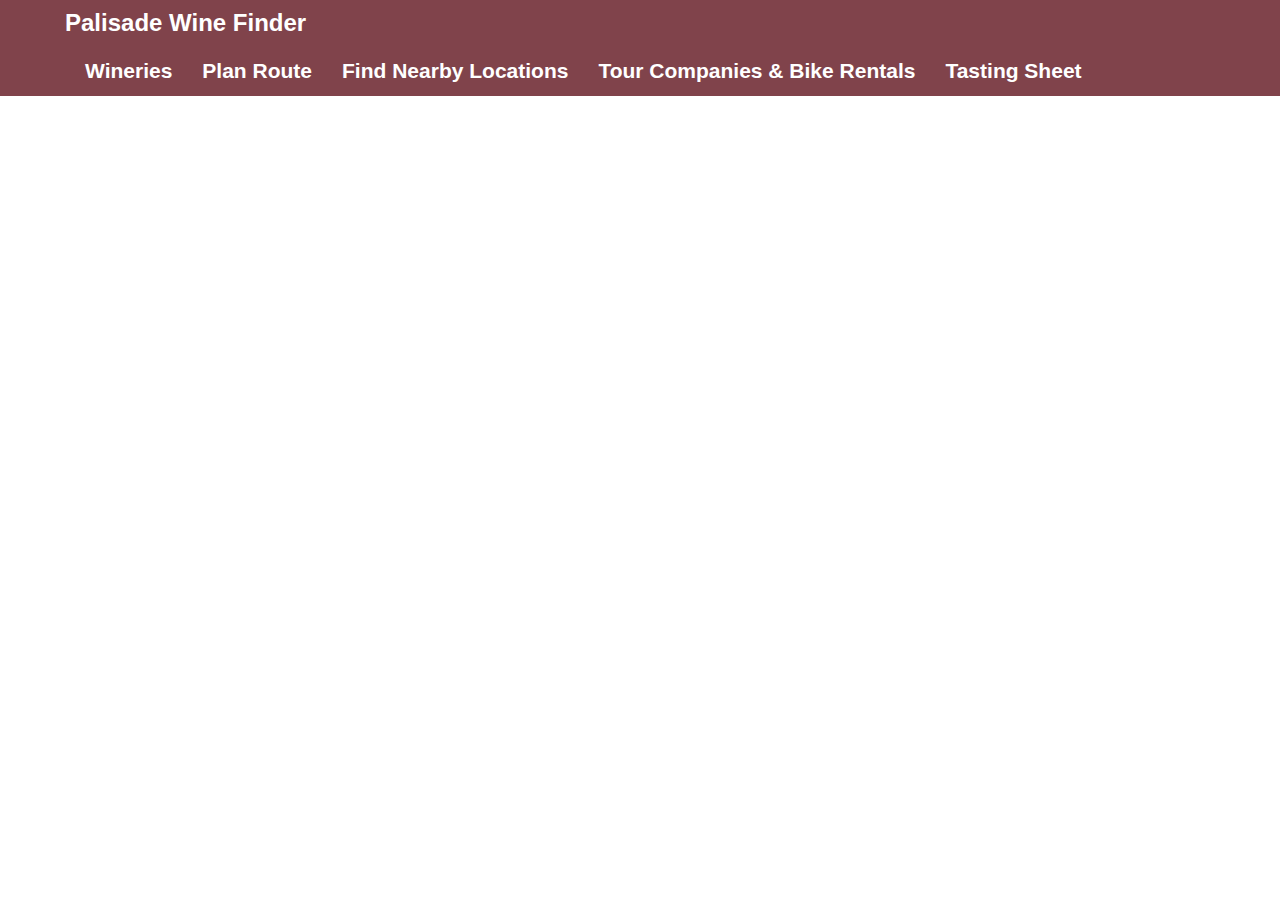
==== index.html @ 45df81e2 "Adding tracking to venus" ====
<!Doctype html>
<html>
<head>
  <title>Palisade Valley Wine</title>



  <script type="text/javascript">


(function(i,s,o,g,r,a,m){i['GoogleAnalyticsObject']=r;i[r]=i[r]||function(){
(i[r].q=i[r].q||[]).push(arguments)},i[r].l=1*new Date();a=s.createElement(o),
m=s.getElementsByTagName(o)[0];a.async=1;a.src=g;m.parentNode.insertBefore(a,m)
})(window,document,'script','js/analytics.js','ga_anl');

    // Setting unique ID for device
    var ID = window.localStorage.getItem('pal_ID');
    if (ID ==null) {
    window.localStorage.setItem('pal_ID', Math.floor(Math.random() * 0x7FFFFFFF) + "." + Math.floor(Date.now() / 1000));  
    var ID = window.localStorage.getItem('pal_ID');
    }
    
    console.log(ID)
    var ua = 'UA-40436303-5';
    ga_anl('create', ua, {'storage': 'none','clientId': ID});
    ga_anl('set','checkProtocolTask',null);
    ga_anl('set','checkStorageTask',null);
    ga_anl('send', 'pageview', {'page': 'index.html'});
    ga_anl('send', 'event', 'Web Application', 'Login', 'Logged in via public website');

      

</script>

<script type="text/javascript">
    function push(){ga_anl('send', 'event', 'Web Application5', 'Login', 'Logged in via public website');}
</script>

<!-- <script>
(function(i,s,o,g,r,a,m){i['GoogleAnalyticsObject']=r;i[r]=i[r]||function(){
(i[r].q=i[r].q||[]).push(arguments)},i[r].l=1*new Date();a=s.createElement(o),
m=s.getElementsByTagName(o)[0];a.async=1;a.src=g;m.parentNode.insertBefore(a,m)
})(window,document,'script','https://www.google-analytics.com/analytics.js','ga');

ga('create', 'UA-40436303-5', {'storage': 'none','clientId': '92bf24a5-20e5-4181-9778-2835f28c52d8'});
ga('set','checkProtocolTask',null);
 ga('set','checkStorageTask',null);
ga('send', 'pageview',{'page': '\index.html'});
ga('send', 'event', 'Web Application', 'Login', 'Logged in via public website');
</script>
 -->

  <meta name="viewport" content="width=device-width, user-scalable=no">

  <link rel="stylesheet" href="https://fonts.googleapis.com/icon?family=Material+Icons">
  <link rel="stylesheet" href="https://code.getmdl.io/1.3.0/material.teal-red.min.css" />
  <script defer src="https://code.getmdl.io/1.3.0/material.min.js"></script>

  <script src="js/main.js"></script>
  <script src="js/admob.js"></script>


  <script src="https://maps.googleapis.com/maps/api/js?v=3.exp&key=AIzaSyBikdMuIl6ZeY8jyWWZ3c31JZMynGUWSqQ">//AIzaSyBikdMuIl6ZeY8jyWWZ3c31JZMynGUWSqQ</script> 


<link rel="stylesheet" href="https://cdnjs.cloudflare.com/ajax/libs/twitter-bootstrap/3.0.3/css/bootstrap.min.css">
<script src="https://code.jquery.com/jquery-3.1.0.js"></script>
<script src="https://cdnjs.cloudflare.com/ajax/libs/twitter-bootstrap/3.0.3/js/bootstrap.min.js"></script>


<link rel="stylesheet" href="css/style.css" />
<!-- <link rel="stylesheet" href="css/main.css"> -->


<!-- Load locations -->
<script type="text/javascript">
setTimeout(function(){
 $("#venues").load( "https://raw.githack.com/christian-lorange/palisadewine/master/venues.html" );
 console.log('valdate')
  },200);
</script>
<!-- End of loading locations -->

<!-- Determine distance to wineries -->
<script type = "text/javascript" >
    function calcCrow(lat1, lon1, lat2, lon2) {
        var R = 3950; // miles
        var dLat = toRad(lat2 - lat1);
        var dLon = toRad(lon2 - lon1);
        var lat1 = toRad(lat1);
        var lat2 = toRad(lat2);

        var a = Math.sin(dLat / 2) * Math.sin(dLat / 2) +
            Math.sin(dLon / 2) * Math.sin(dLon / 2) * Math.cos(lat1) * Math.cos(lat2);
        var c = 2 * Math.atan2(Math.sqrt(a), Math.sqrt(1 - a));
        var d = R * c;
        return d;
    }

// Converts numeric degrees to radians
function toRad(Value) {
    return Value * Math.PI / 180;
}


function navfunction() {

	if (window.location.hash === "#routeload") {
		route();
        adcount();
        }

     if (window.location.hash === "#tourload") {
		tour();
        adcount();
        }

    var locs = [
        ["38.82634","-107.60381"],["39.07861","-108.41027"],["38.88589","-107.58253"],["39.07221","-108.40469"],["39.07505","-108.39373"],["39.115529","-108.325794"],["38.60797","-108.03621"],["39.105627","-108.355456"],["39.107404","-108.389369"],["39.117231","-108.362088"],["39.091901","-108.430842"],["39.09035","-108.3667"],["39.045728","-108.447431"],["39.104194","-108.389553"],["39.105832","-108.365821"],["39.046375","-108.436188"],["38.60738","-108.00163"],["39.106845","-108.365892"],["39.03675","-108.4749"],["39.10468","-108.38576"],["39.0846623","-108.3857671"],["39.06603","-108.56488"],["39.116621","-108.36067"],["38.899693","-107.577303"],["39.097046","-108.349879"],["39.116621","-108.36067"],["39.04591","-108.44237"],["39.090821","-108.662153"],["39.111978","-108.355815"],["39.03685","-108.45828"],["39.118056","-108.364689"]
    ]
    var hourstext = ['By Appointment','May-Sept<br>Fri: 12-5<br>Sat: 11-5<br>Sun: 12-4<br>Mon-Thur: By Appointment','Memorial Day - Halloween<br>10-6','10am-5:45pm','Winter: M-F 9 - 4<br>Sat 11 - 5<br>Summer: M-F 9 - 5<br>Sat/Sun 10 - 5','10am - 5pm','By Appointment','Late April-October<br>Sun - Thurs <br>11 - 6<br>Fri/Sat 11 -7<br>October to late April<br> Sun - Fri Noon- 5<br>Sat 11 -5']

    navigator.geolocation.getCurrentPosition(showPosition);

    function showPosition(position) {
        var lat2 = position.coords.latitude;
        var lon2 = position.coords.longitude;

        var i;
        for (i = 0; i < locs.length; i++) {
            // console.log(calcCrow(locs[i][0],locs[i][1],lat2,lon2).toFixed(1));

            var temp = calcCrow(locs[i][0], locs[i][1], lat2, lon2).toFixed(1)

            document.getElementsByClassName("distancetext")[i].innerHTML = temp + ' miles';

            // document.getElementsByClassName("hours")[i].innerHTML = hourstext[i];
        }
    }
}


</script>
<!-- End of winery distance calculations -->

<!-- Start of routing script -->
<script type = "text/javascript" >
var map;
var directionsDisplay;
var directionsService;
var polylinePath;

var nodes = [];
var prevNodes = [];
var markers = [];
var durations = [];

// Initialize google maps
function initializeMap() {
    var geocoder = new google.maps.Geocoder();

    document.getElementById('submit').addEventListener('click', function() {
        geocodeAddress(geocoder, map);
    });

    // Map options
    var opts = {
        center: new google.maps.LatLng(39.100077, -108.356109),
        zoom: 11,
        streetViewControl: false,
        mapTypeControl: false,
        styles: [{
                "featureType": "administrative",
                "elementType": "all",
                "stylers": [{
                        "hue": "#ffcc00"
                    },
                    {
                        "saturation": 5
                    },
                    {
                        "lightness": -57
                    },
                    {
                        "visibility": "off"
                    }
                ]
            },
            {
                "featureType": "administrative.province",
                "elementType": "all",
                "stylers": [{
                        "hue": "#ff0000"
                    },
                    {
                        "lightness": 100
                    },
                    {
                        "visibility": "off"
                    }
                ]
            },
            {
                "featureType": "administrative.locality",
                "elementType": "all",
                "stylers": [{
                    "visibility": "off"
                }]
            },
            {
                "featureType": "administrative.locality",
                "elementType": "labels",
                "stylers": [{
                        "hue": "#ffffff"
                    },
                    {
                        "lightness": 100
                    },
                    {
                        "visibility": "off"
                    }
                ]
            },
            {
                "featureType": "administrative.neighborhood",
                "elementType": "all",
                "stylers": [{
                        "hue": "#ff0000"
                    },
                    {
                        "lightness": 100
                    },
                    {
                        "visibility": "off"
                    }
                ]
            },
            {
                "featureType": "administrative.land_parcel",
                "elementType": "all",
                "stylers": [{
                        "hue": "#ff0000"
                    },
                    {
                        "lightness": 100
                    },
                    {
                        "visibility": "off"
                    }
                ]
            },
            {
                "featureType": "landscape",
                "elementType": "geometry",
                "stylers": [{
                        "hue": "#b7caaa"
                    },
                    {
                        "saturation": -14
                    },
                    {
                        "lightness": -18
                    },
                    {
                        "visibility": "on"
                    }
                ]
            },
            {
                "featureType": "landscape.man_made",
                "elementType": "all",
                "stylers": [{
                        "hue": "#66ff00"
                    },
                    {
                        "saturation": -6
                    },
                    {
                        "lightness": -9
                    },
                    {
                        "visibility": "off"
                    }
                ]
            },
            {
                "featureType": "poi",
                "elementType": "geometry",
                "stylers": [{
                        "hue": "#c17118"
                    },
                    {
                        "saturation": 61
                    },
                    {
                        "lightness": -45
                    },
                    {
                        "visibility": "on"
                    }
                ]
            },
            {
                "featureType": "poi.business",
                "elementType": "all",
                "stylers": [{
                    "visibility": "off"
                }]
            },
            {
                "featureType": "poi.government",
                "elementType": "all",
                "stylers": [{
                    "visibility": "off"
                }]
            },
            {
                "featureType": "poi.medical",
                "elementType": "all",
                "stylers": [{
                    "visibility": "off"
                }]
            },
            {
                "featureType": "poi.medical",
                "elementType": "geometry",
                "stylers": [{
                        "hue": "#cba923"
                    },
                    {
                        "saturation": 50
                    },
                    {
                        "lightness": -46
                    },
                    {
                        "visibility": "on"
                    }
                ]
            },
            {
                "featureType": "poi.park",
                "elementType": "all",
                "stylers": [{
                        "hue": "#6cff00"
                    },
                    {
                        "saturation": -46
                    },
                    {
                        "lightness": -28
                    },
                    {
                        "visibility": "on"
                    }
                ]
            },
            {
                "featureType": "poi.place_of_worship",
                "elementType": "all",
                "stylers": [{
                    "visibility": "off"
                }]
            },
            {
                "featureType": "poi.school",
                "elementType": "all",
                "stylers": [{
                    "visibility": "off"
                }]
            },
            {
                "featureType": "poi.sports_complex",
                "elementType": "all",
                "stylers": [{
                    "visibility": "off"
                }]
            },
            {
                "featureType": "road",
                "elementType": "geometry",
                "stylers": [{
                        "hue": "#8d9b83"
                    },
                    {
                        "saturation": -89
                    },
                    {
                        "lightness": -12
                    },
                    {
                        "visibility": "on"
                    }
                ]
            },
            {
                "featureType": "road.highway",
                "elementType": "geometry",
                "stylers": [{
                        "hue": "#d4dad0"
                    },
                    {
                        "saturation": -88
                    },
                    {
                        "lightness": 54
                    },
                    {
                        "visibility": "simplified"
                    }
                ]
            },
            {
                "featureType": "road.arterial",
                "elementType": "geometry",
                "stylers": [{
                        "hue": "#77ff00"
                    },
                    {
                        "saturation": -89
                    },
                    {
                        "lightness": -3
                    },
                    {
                        "visibility": "simplified"
                    }
                ]
            },
            {
                "featureType": "road.local",
                "elementType": "geometry",
                "stylers": [{
                        "hue": "#bdc5b6"
                    },
                    {
                        "saturation": -89
                    },
                    {
                        "lightness": -26
                    },
                    {
                        "visibility": "on"
                    }
                ]
            },
            {
                "featureType": "transit",
                "elementType": "geometry",
                "stylers": [{
                        "hue": "#ff2f00"
                    },
                    {
                        "saturation": 74
                    },
                    {
                        "lightness": -51
                    },
                    {
                        "visibility": "simplified"
                    }
                ]
            },
            {
                "featureType": "water",
                "elementType": "geometry",
                "stylers": [{
                        "hue": "#165c64"
                    },
                    {
                        "saturation": 34
                    },
                    {
                        "lightness": -69
                    },
                    {
                        "visibility": "on"
                    }
                ]
            }
        ]
    };
    map = new google.maps.Map(document.getElementById('map-canvas'), opts);

    // Create map click event
    //    google.maps.event.addListener(map, 'click', function(event) {
    //        // Add destination (max 9)
    //        if (nodes.length >= 9) {
    //            alert('Max destinations added');
    //            return;
}

// If there are directions being shown, clear them
//        clearDirections();

// Add a node to map
//        marker = new google.maps.Marker({position: event.latLng, map: map});
//        markers.push(marker);
// Store node's lat and lng
//        nodes.push(event.latLng);

// Update destination count
//        $('#destinations-count').html(nodes.length);
//    });




//}

// Get all durations depending on travel type
function getDurations(callback) {
    var service = new google.maps.DistanceMatrixService();
    service.getDistanceMatrix({
        origins: nodes,
        destinations: nodes,
        travelMode: google.maps.TravelMode[$('#travel-type').val()],
        avoidHighways: parseInt($('#avoid-highways').val()) > 0 ? true : false,
        avoidTolls: false,
    }, function(distanceData) {
        // Create duration data array
        var nodeDistanceData;
        for (originNodeIndex in distanceData.rows) {
            nodeDistanceData = distanceData.rows[originNodeIndex].elements;

            durations[originNodeIndex] = [];
            for (destinationNodeIndex in nodeDistanceData) {
                if (durations[originNodeIndex][destinationNodeIndex] = nodeDistanceData[destinationNodeIndex].duration == undefined) {


                    alert('Error: couldn\'t get a trip duration from API');
                    return;

                }
                durations[originNodeIndex][destinationNodeIndex] = nodeDistanceData[destinationNodeIndex].duration.value;

            }
        }

        if (callback != undefined) {
            callback();
        }
    });
}

// Removes markers and temporary paths
function clearMapMarkers() {
    for (index in markers) {
        markers[index].setMap(null);
    }

    prevNodes = nodes;
    nodes = [];

    if (polylinePath != undefined) {
        polylinePath.setMap(null);
    }

    markers = [];

    $('#ga-buttons').show();
}
// Removes map directions
function clearDirections() {
    // If there are directions being shown, clear them
    if (directionsDisplay != null) {
        directionsDisplay.setMap(null);
        directionsDisplay = null;
    }
}
// Completely clears map
function clearMap() {
    clearMapMarkers();
    clearDirections();
    removeElement();

    $('#destinations-count').html('0');
    location.reload();
}

// Initial Google Maps
google.maps.event.addDomListener(window, 'load', initializeMap);

// Create listeners
$(document).ready(function() {
    $('#clear-map').click(clearMap);

    // Start GA
    $('#find-route').click(function() {

        ad_show();

        if (nodes.length < 2) {
            if (prevNodes.length >= 2) {
                nodes = prevNodes;
            } else {
                alert('Click on the map to select destination points');
                return;
            }
        }

        if (directionsDisplay != null) {
            directionsDisplay.setMap(null);
            directionsDisplay = null;
        }

        $('#ga-buttons').hide();

        // Get route durations
        getDurations(function() {
            $('.ga-info').show();

            // Get config and create initial GA population
            ga.getConfig();
            var pop = new ga.population();
            pop.initialize(nodes.length);
            var route = pop.getFittest().chromosome;

            ga.evolvePopulation(pop, function(update) {
                $('#generations-passed').html(update.generation);
                $('#best-time').html((update.population.getFittest().getDistance() / 60).toFixed(2) + ' Mins');

                // Get route coordinates
                var route = update.population.getFittest().chromosome;
                var routeCoordinates = [];
                for (index in route) {
                    routeCoordinates[index] = nodes[route[index]];
                }
                routeCoordinates[route.length] = nodes[route[0]];

                // Display temp. route
                if (polylinePath != undefined) {
                    polylinePath.setMap(null);
                }
                polylinePath = new google.maps.Polyline({
                    path: routeCoordinates,
                    strokeColor: "#0066ff",
                    strokeOpacity: 0.75,
                    strokeWeight: 2,
                });
                polylinePath.setMap(map);
            }, function(result) {
                // Get route
                route = result.population.getFittest().chromosome;

                console.log(route)



                for (i = 0; i < 40; i++) { //rotate order until start/end is at the beginning

                    if (route[0] > 0) {
                        route.push(route.shift());

                    }
                    console.log(route)


                    if (route[0] === 0) {
                        break;
                    }

                }


                var names_new = [];

                for (i = 0; i < route.length; i++) {
                    names_new.push(names[route[i]]); //Set venue name list to match order of trip

                }




                // Add route to map
                directionsService = new google.maps.DirectionsService();
                directionsDisplay = new google.maps.DirectionsRenderer();
                directionsDisplay.setMap(map);
                directionsDisplay.setPanel(document.getElementById('directionspanel'));
                var waypts = [];
                for (var i = 1; i < route.length; i++) {
                    waypts.push({
                        location: nodes[route[i]],
                        stopover: true,

                    });
                }

                // Add final route to map
                var request = {
                    origin: nodes[route[0]],
                    destination: nodes[route[0]], //Could change this to end up in a different location
                    waypoints: waypts,
                    travelMode: google.maps.TravelMode[$('#travel-type').val()],
                    avoidHighways: parseInt($('#avoid-highways').val()) > 0 ? true : false,
                    avoidTolls: false
                };
                directionsService.route(request, function(response, status) {
                    if (status == google.maps.DirectionsStatus.OK) {
                        directionsDisplay.setDirections(response);
                        changetext(names_new);



                        // Adding custom pin
                        //marker = new google.maps.Marker({
                        //    map: map,
                        //    // draggable:true,
                        //    // animation: google.maps.Animation.DROP,
                        //    position: new google.maps.LatLng(40.584133, -105.077102),
                        //    icon: 'http://www.nextprocess.com/wp-content/uploads/2014/04/Google-Pin-Image.png' // null = default icon
                        //});




                    }
                    clearMapMarkers();
                    document.getElementById("venue_options").style.display = "none"; //remove venue list after running
                    document.getElementById("options_table").style.display = "none"; //remove table after running
                });
            });
        });
    });
});

// GA code
var ga = {
    // Default config
    "crossoverRate": 0.5,
    "mutationRate": 0.1,
    "populationSize": 50,
    "tournamentSize": 5,
    "elitism": true,
    "maxGenerations": 5,

    "tickerSpeed": 60,

    // Loads config from HTML inputs
    "getConfig": function() {
        ga.crossoverRate = parseFloat($('#crossover-rate').val());
        ga.mutationRate = parseFloat($('#mutation-rate').val());
        ga.populationSize = parseInt($('#population-size').val()) || 50;
        ga.elitism = parseInt($('#elitism').val()) || false;
        ga.maxGenerations = parseInt($('#maxGenerations').val()) || 5;
    },

    // Evolves given population
    "evolvePopulation": function(population, generationCallBack, completeCallBack) {
        // Start evolution
        var generation = 1;
        var evolveInterval = setInterval(function() {
            if (generationCallBack != undefined) {
                generationCallBack({
                    population: population,
                    generation: generation,
                });
            }

            // Evolve population
            population = population.crossover();
            population.mutate();
            generation++;

            // If max generations passed
            if (generation > ga.maxGenerations) {
                // Stop looping
                clearInterval(evolveInterval);

                if (completeCallBack != undefined) {
                    completeCallBack({
                        population: population,
                        generation: generation,
                    });
                }
            }
        }, ga.tickerSpeed);
    },

    // Population class
    "population": function() {
        // Holds individuals of population
        this.individuals = [];

        // Initial population of random individuals with given chromosome length
        this.initialize = function(chromosomeLength) {
            this.individuals = [];

            for (var i = 0; i < ga.populationSize; i++) {
                var newIndividual = new ga.individual(chromosomeLength);
                newIndividual.initialize();
                this.individuals.push(newIndividual);
            }
        };

        // Mutates current population
        this.mutate = function() {
            var fittestIndex = this.getFittestIndex();

            for (index in this.individuals) {
                // Don't mutate if this is the elite individual and elitism is enabled 
                if (ga.elitism != true || index != fittestIndex) {
                    this.individuals[index].mutate();
                }
            }
        };

        // Applies crossover to current population and returns population of offspring
        this.crossover = function() {
            // Create offspring population
            var newPopulation = new ga.population();

            // Find fittest individual
            var fittestIndex = this.getFittestIndex();

            for (index in this.individuals) {
                // Add unchanged into next generation if this is the elite individual and elitism is enabled
                if (ga.elitism == true && index == fittestIndex) {
                    // Replicate individual
                    var eliteIndividual = new ga.individual(this.individuals[index].chromosomeLength);
                    eliteIndividual.setChromosome(this.individuals[index].chromosome.slice());
                    newPopulation.addIndividual(eliteIndividual);
                } else {
                    // Select mate
                    var parent = this.tournamentSelection();
                    // Apply crossover
                    this.individuals[index].crossover(parent, newPopulation);
                }
            }

            return newPopulation;
        };

        // Adds an individual to current population
        this.addIndividual = function(individual) {
            this.individuals.push(individual);
        };

        // Selects an individual with tournament selection
        this.tournamentSelection = function() {
            // Randomly order population
            for (var i = 0; i < this.individuals.length; i++) {
                var randomIndex = Math.floor(Math.random() * this.individuals.length);
                var tempIndividual = this.individuals[randomIndex];
                this.individuals[randomIndex] = this.individuals[i];
                this.individuals[i] = tempIndividual;
            }

            // Create tournament population and add individuals
            var tournamentPopulation = new ga.population();
            for (var i = 0; i < ga.tournamentSize; i++) {
                tournamentPopulation.addIndividual(this.individuals[i]);
            }

            return tournamentPopulation.getFittest();
        };

        // Return the fittest individual's population index
        this.getFittestIndex = function() {
            var fittestIndex = 0;

            // Loop over population looking for fittest
            for (var i = 1; i < this.individuals.length; i++) {
                if (this.individuals[i].calcFitness() > this.individuals[fittestIndex].calcFitness()) {
                    fittestIndex = i;
                }
            }

            return fittestIndex;
        };

        // Return fittest individual
        this.getFittest = function() {
            return this.individuals[this.getFittestIndex()];
        };
    },

    // Individual class
    "individual": function(chromosomeLength) {
        this.chromosomeLength = chromosomeLength;
        this.fitness = null;
        this.chromosome = [];

        // Initialize random individual
        this.initialize = function() {
            this.chromosome = [];

            // Generate random chromosome
            for (var i = 0; i < this.chromosomeLength; i++) {
                this.chromosome.push(i);
            }
            for (var i = 0; i < this.chromosomeLength; i++) {
                var randomIndex = Math.floor(Math.random() * this.chromosomeLength);
                var tempNode = this.chromosome[randomIndex];
                this.chromosome[randomIndex] = this.chromosome[i];
                this.chromosome[i] = tempNode;
            }
        };

        // Set individual's chromosome
        this.setChromosome = function(chromosome) {
            this.chromosome = chromosome;
        };

        // Mutate individual
        this.mutate = function() {
            this.fitness = null;

            // Loop over chromosome making random changes
            for (index in this.chromosome) {
                if (ga.mutationRate > Math.random()) {
                    var randomIndex = Math.floor(Math.random() * this.chromosomeLength);
                    var tempNode = this.chromosome[randomIndex];
                    this.chromosome[randomIndex] = this.chromosome[index];
                    this.chromosome[index] = tempNode;
                }
            }
        };

        // Returns individuals route distance
        this.getDistance = function() {
            var totalDistance = 0;

            for (index in this.chromosome) {
                var startNode = this.chromosome[index];
                var endNode = this.chromosome[0];
                if ((parseInt(index) + 1) < this.chromosome.length) {
                    endNode = this.chromosome[(parseInt(index) + 1)];
                }

                totalDistance += durations[startNode][endNode];
            }

            totalDistance += durations[startNode][endNode];

            return totalDistance;
        };

        // Calculates individuals fitness value
        this.calcFitness = function() {
            if (this.fitness != null) {
                return this.fitness;
            }

            var totalDistance = this.getDistance();

            this.fitness = 1 / totalDistance;
            return this.fitness;
        };

        // Applies crossover to current individual and mate, then adds it's offspring to given population
        this.crossover = function(individual, offspringPopulation) {
            var offspringChromosome = [];

            // Add a random amount of this individual's genetic information to offspring
            var startPos = Math.floor(this.chromosome.length * Math.random());
            var endPos = Math.floor(this.chromosome.length * Math.random());

            var i = startPos;
            while (i != endPos) {
                offspringChromosome[i] = individual.chromosome[i];
                i++

                if (i >= this.chromosome.length) {
                    i = 0;
                }
            }

            // Add any remaining genetic information from individual's mate
            for (parentIndex in individual.chromosome) {
                var node = individual.chromosome[parentIndex];

                var nodeFound = false;
                for (offspringIndex in offspringChromosome) {
                    if (offspringChromosome[offspringIndex] == node) {
                        nodeFound = true;
                        break;
                    }
                }

                if (nodeFound == false) {
                    for (var offspringIndex = 0; offspringIndex < individual.chromosome.length; offspringIndex++) {
                        if (offspringChromosome[offspringIndex] == undefined) {
                            offspringChromosome[offspringIndex] = node;
                            break;
                        }
                    }
                }
            }

            // Add chromosome to offspring and add offspring to population
            var offspring = new ga.individual(this.chromosomeLength);
            offspring.setChromosome(offspringChromosome);
            offspringPopulation.addIndividual(offspring);
        };
    },
};


//Creating start and stop location. After created you can choose venues
function geocodeAddress(geocoder, resultsMap) {
    var address = document.getElementById('address').value;
    geocoder.geocode({
        'address': address
    }, function(results, status) {
        if (status === 'OK') {
            resultsMap.setCenter(results[0].geometry.location);
            var marker = new google.maps.Marker({
                map: resultsMap,
                position: results[0].geometry.location
            });

            markers.push(marker);


            // Store node's lat and lng
            nodes.push(marker.position);

            document.getElementById("venue_options").style.display = "block";
            document.getElementById("button_grp").style.display = "block";

            document.getElementById("add_address").style.display = "none";

            var x_destinations = nodes.length.toString()

            document.getElementById("destinations-count").innerHTML = x_destinations;
            nameslist("Start/End")


        } else {
            alert('Geocode was not successful for the following reason: ' + status);
        }
    });
}



// Remove venue after being selected. Preventing same selector being chosen twice
function removeselecter() {
    var x = document.getElementById("venue_options");
    x.remove(x.selectedIndex);
}


// Accordion
var acc = document.getElementsByClassName("accordion");
var i;

for (i = 0; i < acc.length; i++) {
    acc[i].addEventListener("click", function() {
        /* Toggle between adding and removing the "active" class,
        to highlight the button that controls the panel */
        this.classList.toggle("active");

        /* Toggle between hiding and showing the active panel */
        var panel = this.nextElementSibling;
        if (panel.style.display === "block") {
            panel.style.display = "none";
        } else {
            panel.style.display = "block";
        }
    });
}

</script>
<!-- End of routing script -->



<!--Trigger interstitial add after 30 seconds -->
<script type="text/javascript">
// setTimeout("CallButton()",30000)
function CallButton()
{
     admob.interstitial.show()    
}
</script>

<script type="text/javascript">
function adcount() {
   if (localStorage.getItem("tracking") === null) {
    localStorage.setItem("tracking", "1");
   }

  
  var tracking_current = localStorage.getItem("tracking");
  var tracking_current = tracking_current+parseInt("1");

  localStorage.setItem("tracking", tracking_current);

  if(tracking_current.length>=4){
    CallButton()
    localStorage.setItem("tracking", "1");
  }
  
}
</script>
</head>
<body onload="navfunction()">

<nav class="navbar navbar-default navbar-fixed-top">
      <div class="container">
        <div class="navbar-header">
          <button type="button" class="navbar-toggle collapsed" data-toggle="collapse" data-target="#navbar" aria-expanded="false" aria-controls="navbar">
            <span class="sr-only">Toggle navigation</span>
            <span class="icon-bar"></span>
            <span class="icon-bar"></span>
            <span class="icon-bar"></span>
          </button>
          <a class="navbar-brand" href="#">
             <!-- <img src="logo.PNG" alt="Palisade Valley Wine Finder"> -->
             <h3 style="margin-top: 10px; font-weight: bolder; color: white; padding-left: 10px">Palisade Wine Finder</h3>
          </a>
        </div>
        <div id="navbar" class="collapse navbar-collapse">
          <ul class="nav navbar-nav" data-toggle="collapse" data-target="#navbar" aria-expanded="false" aria-controls="navbar">
            <li><a href="#" onclick="showwineeries();adcount()" data-target=".navbar-collapse">Wineries</a></li>
            <li><a href="#" onclick="route();adcount();ga('send', 'event', 'Web Application2', 'Additional', 'Logged in via public website')  " data-target=".navbar-collapse">Plan Route</a></li>
            <!-- <li><a href="map.html"  data-target=".navbar-collapse">Map View</a></li> -->
            <li><a href="iso.html"  data-target=".navbar-collapse">Find Nearby Locations</a></li>
            <li><a href="#" onclick="tour();adcount()" data-target=".navbar-collapse">Tour Companies & Bike Rentals</a></li>
            <li><a href="tasting.html" data-target=".navbar-collapse">Tasting Sheet</a></li>
          </ul>
        </div><!--/.nav-collapse -->
      </div>
    </nav>

<div class="main">


<!-- Start of winery list -->
<section class="major_section" id="winelist" style="display: block">

<input placeholder="Search by Name or City" id="box" type="text" />

<div id="venues"></div>


</section>
<!-- End of winery list -->

<!-- Start of map section -->
<section class="major_section" id="route" style="display: none">
    <div class="panel-group" id="raccordion" role="tablist" aria-multiselectable="true">
    <div class="panel panel-default">
        <div class="panel-heading" role="tab" id="rheading1">
            <h4 class="panel-title">
                <a class="collapsed" data-toggle="collapse" data-parent="#raccordion" href="#rcollapse1" aria-expanded="false" aria-controls="rcollapse1" style="color:white">
                    &#x25BC; Instructions &#x25BC;
                </a>
            </h4>
        </div>
        <div id="rcollapse1" class="panel-collapse collapse" role="tabpanel" aria-labelledby="rheading1">
            <div class="panel-body">
                    <p>You can use the map below to help plan the most efficient way to travel between locations in the Palisade/Grand Junction area. You will start by specifying where you want to start your trip from. This will also be your ending location. Once you select a starting and ending location you can choose up to eight additional stops to make using the drop down menu. You can also choose if you are planning on traveling by car or bicycle and if you'd like to try and avoid highways. Once you've chosen all your locations you can click START and we run an optimzation tool to try and find you the most efficient order to travel between locations.</p>
            </div>
        </div>
    </div>
</div>

    <div id="map-canvas" style="width:100vw; height:50vh;"></div>

<br>

<div id="add_address">
    <input id="address" type="textbox" value="Palisade, CO" class="form-control">
    <input id="submit" type="button" value="Add Starting/Ending Address" class="form-control">
</div>
<div id="button_grp" style="display: none;">
    <button id="find-route" class="form-control">Start</button>
    <br>
    <button id="clear-map" class="form-control">Clear</button>
    <br>
</div>
<span>Permutations Tried: </span><span id="generations-passed"></span>
<div id="directionspanel"></div>

<!--Search panel for venues -->
<select name="report_type" id="venue_options" onchange="addmarker(this.value);nameslist(this[selectedIndex].id);removeselecter()" style="display: none;" class="form-control">
    <option value="38.82634,-107.60381" id="Alfred Eames Cellars">Alfred Eames Cellars</option>
    <option value="39.07861,-108.41027" id="Avant Vineyards">Avant Vineyards</option>
    <option value="38.88589,-107.58253" id="Black Bridge Winery">Black Bridge Winery</option>
    <option value="39.07221,-108.40469" id="Carlson Vineyards">Carlson Vineyards</option>
    <option value="39.07505,-108.39373" id="Colorado Cellars Winery">Colorado Cellars Winery</option>
    <option value="39.108054,-108.355876" id="Colterris Winery">Colterris Winery</option>
    <option value="38.60797,-108.03621" id="Cottonwood Cellars">Cottonwood Cellars</option>
    <option value="39.105627,-108.355456" id="DeBeque Canyon Winery">DeBeque Canyon Winery</option>
    <option value="39.107404,-108.389369" id="Garfield Estates Vineyard and Winery">Garfield Estates Vineyard and Winery</option>
    <option value="39.117231,-108.362088" id="Grande River Vineyards">Grande River Vineyards</option>
    <option value="39.091901,-108.430842" id="Graystone Winery">Graystone Winery</option>
    <option value="39.09035,-108.3667" id="Gubbini Winery">Gubbini Winery</option>
    <option value="39.045728,-108.447431" id="Hermosa Vineyards">Hermosa Vineyards</option>
    <option value="39.104194,-108.389553" id="Maison La Belle Vie Winery">Maison La Belle Vie Winery</option>
    <option value="39.105832,-108.365821" id="Meadery of the Rockies">Meadery of the Rockies</option>
    <option value="39.046375,-108.436188" id="Mesa Park Vineyards">Mesa Park Vineyards</option>
    <option value="38.60738,-108.00163" id="Mountain View Winery">Mountain View Winery</option>
    <option value="39.106845,-108.365892" id="Plum Creek Winery">Plum Creek Winery</option>
    <option value="39.03675,-108.4749" id="Ptarmigan Vineyards">Ptarmigan Vineyards</option>
    <option value="39.10468,-108.38576" id="Red Fox Cellars">Red Fox Cellars</option>
    <option value="39.0846623,-108.3857671" id="Restoration Vineyards">Restoration Vineyards</option>
    <option value="39.06603,-108.56488" id="Shiras Winery">Shiras Winery</option>
    <option value="39.116621,-108.36067" id="St Kathryn Cellars">St Kathryn Cellars</option>
    <option value="38.899693,-107.577303" id="Stone Cottage Cellars">Stone Cottage Cellars</option>
    <option value="39.097046,-108.349879" id="Talbott's Mountain Gold LLLP">Talbott's Mountain Gold LLLP</option>
    <option value="39.116621,-108.36067" id="Talon Wines">Talon Wines</option>
    <option value="39.04591,-108.44237" id="The Peachfork">The Peachfork</option>
    <option value="39.090821,-108.662153" id="Two Rivers Winery">Two Rivers Winery</option>
    <option value="39.111978,-108.355815" id="Varaison Vineyards and Winery, LLC">Varaison Vineyards and Winery, LLC</option>
    <option value="39.03685,-108.45828" id="Whitewater Hill Vineyards">Whitewater Hill Vineyards</option>
    <option value="39.118056,-108.364689" id="Wine Country Inn">Wine Country Inn</option>

</select>

<script type="text/javascript">
    var names = [];

    function nameslist(current_name) {
        names.push(current_name);
        console.log(names);
    }

    function addmarker(latlng) {

        var array = latlng.split(",");
        console.log(array)

        var marker = new google.maps.Marker({
            // The below line is equivalent to writing:
            // position: new google.maps.LatLng(-34.397, 150.644)
            position: {
                lat: parseFloat(array[0]),
                lng: parseFloat(array[1])
            },

            map: map,
            title: "Drag me!",

        });

        markers.push(marker);

        // Store node's lat and lng
        nodes.push(marker.position);

        // Update Node Count
        var x_destinations = nodes.length.toString()
        document.getElementById("destinations-count").innerHTML = x_destinations;

        // Hide venues if 9 nodes have already been selected.
        if (nodes.length >= 9) {
            document.getElementById("venue_options").style.display = "none";
            document.getElementById("venue_options_max").style.display = "block";
        }

        // Fit to screen to all markers
        var bounds = new google.maps.LatLngBounds();

        // Create an array of all markers
        for (var i = 0; i < markers.length; i++) {
            bounds.extend(markers[i].getPosition());
        }

        // Do actual fitting
        map.fitBounds(bounds);

        // set a minimum zoom 
        // if you got only 1 marker or all markers are on the same address map will be zoomed too much.
        if (map.getZoom() > 15) {
            map.setZoom(15);
        }

    }
</script>

<div class="hr vpad"></div>
<div>
    <table id="options_table">
        <tr>
            <td>Destinations Count: (maximum of nine)</td>
            <td id="destinations-count">0</td>
        </tr>
        <tr>
            <td colspan="2"><b>Route Options</b></td>
        </tr>
        <tr>
            <td>Travel Mode: </td>
            <td>
                <select id="travel-type">
                    <option value="DRIVING" class="form-control">Car</option>
                    <option value="BICYCLING" class="form-control">Bicycle</option>
                    <!-- <option value="WALKING">Walking</option> -->
                </select>
            </td>
        </tr>
        <tr>
            <td>Avoid Highways: </td>
            <td>
                <select id="avoid-highways">
                    <option value="1">Yes</option>
                    <option value="0" selected="selected">Not Necessary</option>
                </select>
            </td>
        </tr>
        <tr style="display: none">
            <td>Population Size: </td>
            <td>
                <select id="population-size">
                    <option value="5">5</option>
                    <option value="10">10</option>
                    <option value="20">20</option>
                    <option value="50" selected="selected">50</option>
                    <option value="100">100</option>
                    <option value="200">200</option>
                </select>
            </td>
        </tr>
        <tr style="display: none">
            <td>Mutation Rate: </td>
            <td>
                <select id="mutation-rate">
                    <option value="0.00">0.00</option>
                    <option value="0.05">0.01</option>
                    <option value="0.05">0.05</option>
                    <option value="0.1" selected="selected">0.1</option>
                    <option value="0.2">0.2</option>
                    <option value="0.4">0.4</option>
                    <option value="0.7">0.7</option>
                    <option value="1">1.0</option>
                </select>
            </td>
        </tr>
        <tr style="display: none">
            <td>Crossover Rate: </td>
            <td>
                <select id="crossover-rate">
                    <option value="0.0">0.0</option>
                    <option value="0.1">0.1</option>
                    <option value="0.2">0.2</option>
                    <option value="0.3">0.3</option>
                    <option value="0.4">0.4</option>
                    <option value="0.5" selected="selected">0.5</option>
                    <option value="0.6">0.6</option>
                    <option value="0.7">0.7</option>
                    <option value="0.8">0.8</option>
                    <option value="0.9">0.9</option>
                    <option value="1">1.0</option>
                </select>
            </td>
        </tr>
        <tr style="display: none">
            <td>Elitism: </td>
            <td>
                <select id="elitism">
                    <option value="1" selected="selected">Enabled</option>
                    <option value="0">Disabled</option>
                </select>
            </td>
        </tr>
        <tr style="display: none">
            <td>Max Generations: </td>
            <td>
                <select id="generations">
                    <option value="3">3</option>
                    <option value="50" selected="selected">5</option>
                    <option value="10">10</option>
                </select>
            </td>
        </tr>
        <tr style="display: none">
            <td colspan="2"><b>Debug Info</b></td>
        </tr>

        <tr class="ga-info" style="display:none;">
            <td style="display:none;">Generations: </td>
            <td style="display:none;" id="generations-passed">0</td>
        </tr>
        <tr class="ga-info" style="display:none;">
            <td style="display:none;">Best Time: </td>
            <td id="best-time" style="display:none;">?</td>
        </tr>
        <tr id="ga-buttons" style="display: none">
            <td colspan="2"></td>
        </tr>
    </table>
    <p id="venue_options_max" style="display: none;">You have added the maximum number of locations possible</p>
</div>
</div>

<!-- Change Text in Directions -->
<script>
    function changetext(names_incoming) {
        setTimeout(function() {
            //do what you need here

            var y = names_incoming;

            x = document.getElementsByClassName("adp-text"); // Find the elements
            for (var i = 0; i < x.length; i++) {

                x[i].innerText = y[i]; // Change the content

                if (y[i] == undefined) {
                    x[i].innerText = y[0];

                }

            }
        }, 500);
    }
</script>

<!-- Clear Directions -->
<script type="text/javascript">
    function removeElement() {
        // Removes an element from the document
        document.getElementById('directionspanel').innerHTML = "";
    }
</script>
</section>
<!-- End of map section -->

<!-- Start of tour company section -->
<section class="major_section" id="tour" style="display: none">
  <h2>Local Tour Companies</h2>
  <h4>Wine tasting is all about having fun but it is never alright to have too much fun and get behind the wheel. There are several different tour company options in the Palisade/Grand Junction area if you want to skip being responsible for a car.</h4>
  <h5>Quick note - we are in no way associated or affiliated with these groups. We just want to make sure everyone gets home safe at the end of the day.</h5>
  <div>
    <a href="https://aplimo.com/services/wine-tours/">
    <img src="https://aplimo.com/wp-content/uploads/2019/02/ap-logo-main.png" alt="Absolute Prestige Limo & Ranch" width="100vw"><h4>Absolute Prestige Limo & Ranch</h4></a><br>

    <a href="https://www.pali-tours.com/">
    <img src="https://static.wixstatic.com/media/b84eae_d8d722cde43948159ac9da900a081b21~mv2_d_4147_3779_s_4_2.png/v1/fill/w_294,h_268,al_c,q_85,usm_0.66_1.00_0.01/PALI-TOURS%20LOGO%20sun%20grass%20and%20garfield%20W.webp" alt="Pali Tours" width="100vw"><h4>Pali Tours</h4></a><br>

    <a href="https://palisadepedicab.com/">
    <img src="img/IMG_1131.jpg" alt="Palisade Pedicab" width="100vw"><h4>Palisade Pedicab</h4></a><br>

        <a href="http://grandjunction-tours.com//">
    <img src="http://grandjunction-tours.com/wp-content/uploads/2015/11/gjtoursnew_color.png" alt="Grand Junction Tours" width="100vw"><h4>Grand Junction Tours</h4></a><br>

  <h2>How About Renting a Bike Instead?</h2>
  <h5>Have no interest in being on a shuttle bus? How about renting a bike and getting your heart pumping as you go from spot to spot?</h5>


        <a href="https://rapidcreekcycles.com/">
    <img src="https://fh-sites.imgix.net/sites/2278/2019/02/08191229/logo-300x62.png?auto=compress%2Cformat&h=120&fit=max" alt="Rapid Creek Cycles" width="100vw"><h4>Rapid Creek Cycles</h4></a><br>

        <a href="https://browncycles.com/bc/rental-bikes/">
    <img src="img/BANNER-copy.jpg" alt="Brown Cycles" width="100vw"><h4>Brown Cycles</h4></a><br>
  </div>
</section>
<!-- End of tour company section -->





</div>



<script>

  document.getElementById("box").oninput=function(){
  var matcher = new RegExp(document.getElementById("box").value, "gi");
  for (var i=0;i<document.getElementsByClassName("connect-cat").length;i++) {
    if (matcher.test(document.getElementsByClassName("winery_title")[i].innerHTML)||matcher.test(document.getElementsByClassName("city")[i].innerHTML)) {
      document.getElementsByClassName("connect-cat")[i].style.display="inline-block";
    } else {
      document.getElementsByClassName("connect-cat")[i].style.display="none";
    }
      
  }
}
  
</script>



  <script src="js/mapresources.js"></script>

  <script src="https://code.jquery.com/jquery-3.1.0.js"></script>
  <script src="js/index.js"></script>

  <script type="text/javascript" src="cordova.js"></script>
  <script src="js/admob.js"></script>
  <script type="text/javascript" src="phonegap.js"></script>

  </body>
</html>
---- css/style.css ----
* {
  box-sizing: border-box;
  font-family: 'Roboto', sans-serif;
  outline: none;
}

.page-title-span {
  margin-left: 10px;
}

.button-right-icon {
  margin-left: 10px;
}


/*Navigation*/
body {
  padding-top: 70px;
  background-color: #FFFFFF;
  text-align: center;
}
.navbar-default {
  background-color: #80434B ;
  border: 0px;
  color: white !important;
}
.navbar-default .navbar-nav>li>a {
    color: #FFF;
    font-weight: bolder; 
    font-size: 1.5em;
}
.navbar-default .navbar-nav>li>a:hover {
    color: #000;
    background-color: #0392CC;
}
.navbar-brand {
    height: auto;
    margin: 0;
    padding: 0;

}
.navbar-brand>img {
  padding-top: 0;
  width: 90px;
  margin-right: 5px;
}

.navbar-default .navbar-toggle {
    border-color: white;
}

.navbar-default .navbar-toggle .icon-bar {
  background-color: white !important;
}


.venue_image {
  width:92vw;
  height: auto;
}

.panel-default>.panel-heading {
  background-color: #80434B !important;
}

.winery_title {
  color: white;
  font-weight: bolder;
  text-align: left;
  display: inline-block;
  width: 65%;

}

.city {
  color: white;
  float: right;
  display: inline-block;
  margin-top: 8px;
  width: 35%
}

.distancetext {
  color: white;
  width: 35%;
  display:inline-block;

}

.hours {
  color: white;
  float: left;
  width: 65%;
  text-align: left;

}


/*Isochone section*/
#theMap {
        width:100%;
        height:600px;
      }
      form .alert {
        display:none;
        margin:0;
      }
/*End of isochone section*/


.panel-body {
  text-align: left;
}

#box {
  width:100vw; 
  font-weight: bolder;
  margin-bottom: 10px;
}


#mapid {
    width: 100vw;
    height: 80vh;
}


table#options_table {
  text-align: center;
  margin: auto; 
}
---- css/main.css ----
@import url(font-awesome.min.css);
@import url("https://fonts.googleapis.com/css?family=Source+Sans+Pro:300,600,700,300i,600i,700i|Raleway:600,800");

/*
	Paradigm Shift by HTML5 UP
	html5up.net | @ajlkn
	Free for personal and commercial use under the CCA 3.0 license (html5up.net/license)
*/

html, body, div, span, applet, object,
iframe, h1, h2, h3, h4, h5, h6, p, blockquote,
pre, a, abbr, acronym, address, big, cite,
code, del, dfn, em, img, ins, kbd, q, s, samp,
small, strike, strong, sub, sup, tt, var, b,
u, i, center, dl, dt, dd, ol, ul, li, fieldset,
form, label, legend, table, caption, tbody,
tfoot, thead, tr, th, td, article, aside,
canvas, details, embed, figure, figcaption,
footer, header, hgroup, menu, nav, output, ruby,
section, summary, time, mark, audio, video {
	margin: 0;
	padding: 0;
	border: 0;
	font-size: 100%;
	font: inherit;
	vertical-align: baseline;}

article, aside, details, figcaption, figure,
footer, header, hgroup, menu, nav, section {
	display: block;}

body {
	line-height: 1;
	text-align: center;
}

ol, ul {
	list-style: none;
}

blockquote, q {
	quotes: none;
}

	blockquote:before, blockquote:after, q:before, q:after {
		content: '';
		content: none;
	}

table {
	border-collapse: collapse;
	border-spacing: 0;
}

body {
	-webkit-text-size-adjust: none;
}

mark {
	background-color: transparent;
	color: inherit;
}

input::-moz-focus-inner {
	border: 0;
	padding: 0;
}

input, select, textarea {
	-moz-appearance: none;
	-webkit-appearance: none;
	-ms-appearance: none;
	appearance: none;
	font-size: 1.6em;
}

/* Basic */

	@-ms-viewport {
		width: device-width;
	}

	body {
		-ms-overflow-style: scrollbar;
	}

	@media screen and (max-width: 480px) {

		html, body {
			min-width: 320px;
		}

	}

	html {
		box-sizing: border-box;
	}

	*, *:before, *:after {
		box-sizing: inherit;
	}

	html {
		overflow-x: hidden;
	}

	body {
		background: #ffffff;
		overflow-x: hidden;
	}

		body.is-preload *, body.is-preload *:before, body.is-preload *:after {
			-moz-animation: none !important;
			-webkit-animation: none !important;
			-ms-animation: none !important;
			animation: none !important;
			-moz-transition: none !important;
			-webkit-transition: none !important;
			-ms-transition: none !important;
			transition: none !important;
		}

/* Typography */

	html {
		font-size: 18pt;
	}

		@media screen and (max-width: 1920px) {

			html {
				font-size: 13pt;
			}

		}

		@media screen and (max-width: 1152px) {

			html {
				font-size: 14pt;
			}

		}

		@media screen and (max-width: 736px) {

			html {
				font-size: 12pt;
			}

		}

		@media screen and (max-width: 480px) {

			html {
				font-size: 11pt;
			}

		}

	body {
		background-color: #ffffff;
		color: #000000;
	}

	body, input, select, textarea {
		color: #000000;
		font-family: "Source Sans Pro", Helvetica, sans-serif;
		font-size: 1rem;
		font-weight: 300;
		letter-spacing: 0.0375em;
		line-height: 2;
	}

	a {
		-moz-transition: border-bottom-color 0.25s ease-in-out;
		-webkit-transition: border-bottom-color 0.25s ease-in-out;
		-ms-transition: border-bottom-color 0.25s ease-in-out;
		transition: border-bottom-color 0.25s ease-in-out;
		text-decoration: none;
		color: #000000;
		border-bottom: dotted 1px;
	}

		a:hover {
			text-decoration: none;
			border-bottom-color: transparent;
		}

	strong, b {
		font-weight: 600;
		color: #000000;
	}

	em, i {
		font-style: italic;
	}

	p {
		margin: 0 0 2rem 0;
		font-size: 1.5em;
	}

	h1, h2, h3, h4, h5, h6 {
		color: #000000;
		font-family: "Raleway", Helvetica, sans-serif;
		font-weight: 600;
		letter-spacing: 0.175em;
		line-height: 1.75;
		margin: 0 0 1.5rem 0;
		text-transform: uppercase;
	}

		h1 a, h2 a, h3 a, h4 a, h5 a, h6 a {
			color: inherit;
			text-decoration: none;
		}

	h1 {
		font-family: "Source Sans Pro", Helvetica, sans-serif;
		font-size: 5rem;
		font-weight: 700;
		letter-spacing: -0.05em;
		line-height: 1.1;
		margin: 0 0 1.5rem 0;
		text-transform: none;
	}

	h2 {
		font-size: 2.25rem;
		font-weight: 800;
		margin: 0 0 2rem 0;
	}

	h3 {
		font-size: 0.875rem;
	}

	h4 {
		font-size: 0.875rem;
	}

	h5 {
		font-size: 0.75rem;
	}

	h6 {
		font-size: 0.625rem;
	}

	@media screen and (max-width: 736px) {

		h1 {
			font-size: 4.5rem;
			line-height: 1.1;
		}

		h2 {
			font-size: 1.25rem;
			line-height: 1.7;
		}

		h3 {
			font-size: 0.9rem;
		}

		h4 {
			font-size: 0.75rem;
		}

		h5 {
			font-size: 0.675rem;
		}

	}

	@media screen and (max-width: 360px) {

		h1 {
			font-size: 3.75rem;
		}

		h2 {
			font-size: 1.125rem;
		}

		h3 {
			font-size: 0.8rem;
		}

		h4 {
			font-size: 0.675rem;
		}

		h5 {
			font-size: 0.675rem;
		}

	}

	sub {
		font-size: 0.8rem;
		position: relative;
		top: 0.5rem;
	}

	sup {
		font-size: 0.8rem;
		position: relative;
		top: -0.5rem;
	}

	blockquote {
		border-left: solid 0.5rem rgba(144, 144, 144, 0.25);
		font-style: italic;
		margin: 0 0 2rem 0;
		padding: 1rem 0 1rem 2rem;
	}

	code {
		background: rgba(144, 144, 144, 0.1);
		border-radius: 0.325rem;
		font-family: "Courier New", monospace;
		font-size: 0.9rem;
		margin: 0 0.25rem;
		padding: 0.25rem 0.65rem;
	}

	pre {
		-webkit-overflow-scrolling: touch;
		font-family: "Courier New", monospace;
		font-size: 0.9rem;
		margin: 0 0 2rem 0;
		width: 100%;
	}

		pre code {
			display: block;
			line-height: 1.75;
			padding: 1rem 1.5rem;
			overflow-x: auto;
		}

	hr {
		border: 0;
		border-bottom: solid 2px rgba(144, 144, 144, 0.25);
		margin: 3rem 0;
	}

		hr.major {
			margin: 5rem 0;
		}

		@media screen and (max-width: 736px) {

			hr.major {
				margin: 3rem 0;
			}

		}

/* Row */

	.row {
		display: flex;
		flex-wrap: wrap;
		box-sizing: border-box;
		align-items: stretch;
	}

		.row > * {
			box-sizing: border-box;
		}

		.row.gtr-uniform > * > :last-child {
			margin-bottom: 0;
		}

		.row.aln-left {
			justify-content: flex-start;
		}

		.row.aln-center {
			justify-content: center;
		}

		.row.aln-right {
			justify-content: flex-end;
		}

		.row.aln-top {
			align-items: flex-start;
		}

		.row.aln-middle {
			align-items: center;
		}

		.row.aln-bottom {
			align-items: flex-end;
		}

		.row > .imp {
			order: -1;
		}

		.row > .col-1 {
			width: 8.3333333333%;
		}

		.row > .off-1 {
			margin-left: 8.3333333333%;
		}

		.row > .col-2 {
			width: 16.6666666667%;
		}

		.row > .off-2 {
			margin-left: 16.6666666667%;
		}

		.row > .col-3 {
			width: 25%;
		}

		.row > .off-3 {
			margin-left: 25%;
		}

		.row > .col-4 {
			width: 33.3333333333%;
		}

		.row > .off-4 {
			margin-left: 33.3333333333%;
		}

		.row > .col-5 {
			width: 41.6666666667%;
		}

		.row > .off-5 {
			margin-left: 41.6666666667%;
		}

		.row > .col-6 {
			width: 50%;
		}

		.row > .off-6 {
			margin-left: 50%;
		}

		.row > .col-7 {
			width: 58.3333333333%;
		}

		.row > .off-7 {
			margin-left: 58.3333333333%;
		}

		.row > .col-8 {
			width: 66.6666666667%;
		}

		.row > .off-8 {
			margin-left: 66.6666666667%;
		}

		.row > .col-9 {
			width: 75%;
		}

		.row > .off-9 {
			margin-left: 75%;
		}

		.row > .col-10 {
			width: 83.3333333333%;
		}

		.row > .off-10 {
			margin-left: 83.3333333333%;
		}

		.row > .col-11 {
			width: 91.6666666667%;
		}

		.row > .off-11 {
			margin-left: 91.6666666667%;
		}

		.row > .col-12 {
			width: 100%;
		}

		.row > .off-12 {
			margin-left: 100%;
		}

		.row.gtr-0 {
			margin-top: 0;
			margin-left: 0rem;
		}

			.row.gtr-0 > * {
				padding: 0 0 0 0rem;
			}

			.row.gtr-0.gtr-uniform {
				margin-top: 0rem;
			}

				.row.gtr-0.gtr-uniform > * {
					padding-top: 0rem;
				}

		.row.gtr-25 {
			margin-top: 0;
			margin-left: -0.5rem;
		}

			.row.gtr-25 > * {
				padding: 0 0 0 0.5rem;
			}

			.row.gtr-25.gtr-uniform {
				margin-top: -0.5rem;
			}

				.row.gtr-25.gtr-uniform > * {
					padding-top: 0.5rem;
				}

		.row.gtr-50 {
			margin-top: 0;
			margin-left: -1rem;
		}

			.row.gtr-50 > * {
				padding: 0 0 0 1rem;
			}

			.row.gtr-50.gtr-uniform {
				margin-top: -1rem;
			}

				.row.gtr-50.gtr-uniform > * {
					padding-top: 1rem;
				}

		.row {
			margin-top: 0;
			margin-left: -2rem;
		}

			.row > * {
				padding: 0 0 0 2rem;
			}

			.row.gtr-uniform {
				margin-top: -2rem;
			}

				.row.gtr-uniform > * {
					padding-top: 2rem;
				}

		.row.gtr-150 {
			margin-top: 0;
			margin-left: -3rem;
		}

			.row.gtr-150 > * {
				padding: 0 0 0 3rem;
			}

			.row.gtr-150.gtr-uniform {
				margin-top: -3rem;
			}

				.row.gtr-150.gtr-uniform > * {
					padding-top: 3rem;
				}

		.row.gtr-200 {
			margin-top: 0;
			margin-left: -4rem;
		}

			.row.gtr-200 > * {
				padding: 0 0 0 4rem;
			}

			.row.gtr-200.gtr-uniform {
				margin-top: -4rem;
			}

				.row.gtr-200.gtr-uniform > * {
					padding-top: 4rem;
				}

		@media screen and (max-width: 1920px) {

			.row {
				display: flex;
				flex-wrap: wrap;
				box-sizing: border-box;
				align-items: stretch;
			}

				.row > * {
					box-sizing: border-box;
				}

				.row.gtr-uniform > * > :last-child {
					margin-bottom: 0;
				}

				.row.aln-left {
					justify-content: flex-start;
				}

				.row.aln-center {
					justify-content: center;
				}

				.row.aln-right {
					justify-content: flex-end;
				}

				.row.aln-top {
					align-items: flex-start;
				}

				.row.aln-middle {
					align-items: center;
				}

				.row.aln-bottom {
					align-items: flex-end;
				}

				.row > .imp-xlarge {
					order: -1;
				}

				.row > .col-1-xlarge {
					width: 8.3333333333%;
				}

				.row > .off-1-xlarge {
					margin-left: 8.3333333333%;
				}

				.row > .col-2-xlarge {
					width: 16.6666666667%;
				}

				.row > .off-2-xlarge {
					margin-left: 16.6666666667%;
				}

				.row > .col-3-xlarge {
					width: 25%;
				}

				.row > .off-3-xlarge {
					margin-left: 25%;
				}

				.row > .col-4-xlarge {
					width: 33.3333333333%;
				}

				.row > .off-4-xlarge {
					margin-left: 33.3333333333%;
				}

				.row > .col-5-xlarge {
					width: 41.6666666667%;
				}

				.row > .off-5-xlarge {
					margin-left: 41.6666666667%;
				}

				.row > .col-6-xlarge {
					width: 50%;
				}

				.row > .off-6-xlarge {
					margin-left: 50%;
				}

				.row > .col-7-xlarge {
					width: 58.3333333333%;
				}

				.row > .off-7-xlarge {
					margin-left: 58.3333333333%;
				}

				.row > .col-8-xlarge {
					width: 66.6666666667%;
				}

				.row > .off-8-xlarge {
					margin-left: 66.6666666667%;
				}

				.row > .col-9-xlarge {
					width: 75%;
				}

				.row > .off-9-xlarge {
					margin-left: 75%;
				}

				.row > .col-10-xlarge {
					width: 83.3333333333%;
				}

				.row > .off-10-xlarge {
					margin-left: 83.3333333333%;
				}

				.row > .col-11-xlarge {
					width: 91.6666666667%;
				}

				.row > .off-11-xlarge {
					margin-left: 91.6666666667%;
				}

				.row > .col-12-xlarge {
					width: 100%;
				}

				.row > .off-12-xlarge {
					margin-left: 100%;
				}

				.row.gtr-0 {
					margin-top: 0;
					margin-left: 0rem;
				}

					.row.gtr-0 > * {
						padding: 0 0 0 0rem;
					}

					.row.gtr-0.gtr-uniform {
						margin-top: 0rem;
					}

						.row.gtr-0.gtr-uniform > * {
							padding-top: 0rem;
						}

				.row.gtr-25 {
					margin-top: 0;
					margin-left: -0.5rem;
				}

					.row.gtr-25 > * {
						padding: 0 0 0 0.5rem;
					}

					.row.gtr-25.gtr-uniform {
						margin-top: -0.5rem;
					}

						.row.gtr-25.gtr-uniform > * {
							padding-top: 0.5rem;
						}

				.row.gtr-50 {
					margin-top: 0;
					margin-left: -1rem;
				}

					.row.gtr-50 > * {
						padding: 0 0 0 1rem;
					}

					.row.gtr-50.gtr-uniform {
						margin-top: -1rem;
					}

						.row.gtr-50.gtr-uniform > * {
							padding-top: 1rem;
						}

				.row {
					margin-top: 0;
					margin-left: -2rem;
				}

					.row > * {
						padding: 0 0 0 2rem;
					}

					.row.gtr-uniform {
						margin-top: -2rem;
					}

						.row.gtr-uniform > * {
							padding-top: 2rem;
						}

				.row.gtr-150 {
					margin-top: 0;
					margin-left: -3rem;
				}

					.row.gtr-150 > * {
						padding: 0 0 0 3rem;
					}

					.row.gtr-150.gtr-uniform {
						margin-top: -3rem;
					}

						.row.gtr-150.gtr-uniform > * {
							padding-top: 3rem;
						}

				.row.gtr-200 {
					margin-top: 0;
					margin-left: -4rem;
				}

					.row.gtr-200 > * {
						padding: 0 0 0 4rem;
					}

					.row.gtr-200.gtr-uniform {
						margin-top: -4rem;
					}

						.row.gtr-200.gtr-uniform > * {
							padding-top: 4rem;
						}

		}

		@media screen and (max-width: 1280px) {

			.row {
				display: flex;
				flex-wrap: wrap;
				box-sizing: border-box;
				align-items: stretch;
			}

				.row > * {
					box-sizing: border-box;
				}

				.row.gtr-uniform > * > :last-child {
					margin-bottom: 0;
				}

				.row.aln-left {
					justify-content: flex-start;
				}

				.row.aln-center {
					justify-content: center;
				}

				.row.aln-right {
					justify-content: flex-end;
				}

				.row.aln-top {
					align-items: flex-start;
				}

				.row.aln-middle {
					align-items: center;
				}

				.row.aln-bottom {
					align-items: flex-end;
				}

				.row > .imp-large {
					order: -1;
				}

				.row > .col-1-large {
					width: 8.3333333333%;
				}

				.row > .off-1-large {
					margin-left: 8.3333333333%;
				}

				.row > .col-2-large {
					width: 16.6666666667%;
				}

				.row > .off-2-large {
					margin-left: 16.6666666667%;
				}

				.row > .col-3-large {
					width: 25%;
				}

				.row > .off-3-large {
					margin-left: 25%;
				}

				.row > .col-4-large {
					width: 33.3333333333%;
				}

				.row > .off-4-large {
					margin-left: 33.3333333333%;
				}

				.row > .col-5-large {
					width: 41.6666666667%;
				}

				.row > .off-5-large {
					margin-left: 41.6666666667%;
				}

				.row > .col-6-large {
					width: 50%;
				}

				.row > .off-6-large {
					margin-left: 50%;
				}

				.row > .col-7-large {
					width: 58.3333333333%;
				}

				.row > .off-7-large {
					margin-left: 58.3333333333%;
				}

				.row > .col-8-large {
					width: 66.6666666667%;
				}

				.row > .off-8-large {
					margin-left: 66.6666666667%;
				}

				.row > .col-9-large {
					width: 75%;
				}

				.row > .off-9-large {
					margin-left: 75%;
				}

				.row > .col-10-large {
					width: 83.3333333333%;
				}

				.row > .off-10-large {
					margin-left: 83.3333333333%;
				}

				.row > .col-11-large {
					width: 91.6666666667%;
				}

				.row > .off-11-large {
					margin-left: 91.6666666667%;
				}

				.row > .col-12-large {
					width: 100%;
				}

				.row > .off-12-large {
					margin-left: 100%;
				}

				.row.gtr-0 {
					margin-top: 0;
					margin-left: 0rem;
				}

					.row.gtr-0 > * {
						padding: 0 0 0 0rem;
					}

					.row.gtr-0.gtr-uniform {
						margin-top: 0rem;
					}

						.row.gtr-0.gtr-uniform > * {
							padding-top: 0rem;
						}

				.row.gtr-25 {
					margin-top: 0;
					margin-left: -0.375rem;
				}

					.row.gtr-25 > * {
						padding: 0 0 0 0.375rem;
					}

					.row.gtr-25.gtr-uniform {
						margin-top: -0.375rem;
					}

						.row.gtr-25.gtr-uniform > * {
							padding-top: 0.375rem;
						}

				.row.gtr-50 {
					margin-top: 0;
					margin-left: -0.75rem;
				}

					.row.gtr-50 > * {
						padding: 0 0 0 0.75rem;
					}

					.row.gtr-50.gtr-uniform {
						margin-top: -0.75rem;
					}

						.row.gtr-50.gtr-uniform > * {
							padding-top: 0.75rem;
						}

				.row {
					margin-top: 0;
					margin-left: -1.5rem;
				}

					.row > * {
						padding: 0 0 0 1.5rem;
					}

					.row.gtr-uniform {
						margin-top: -1.5rem;
					}

						.row.gtr-uniform > * {
							padding-top: 1.5rem;
						}

				.row.gtr-150 {
					margin-top: 0;
					margin-left: -2.25rem;
				}

					.row.gtr-150 > * {
						padding: 0 0 0 2.25rem;
					}

					.row.gtr-150.gtr-uniform {
						margin-top: -2.25rem;
					}

						.row.gtr-150.gtr-uniform > * {
							padding-top: 2.25rem;
						}

				.row.gtr-200 {
					margin-top: 0;
					margin-left: -3rem;
				}

					.row.gtr-200 > * {
						padding: 0 0 0 3rem;
					}

					.row.gtr-200.gtr-uniform {
						margin-top: -3rem;
					}

						.row.gtr-200.gtr-uniform > * {
							padding-top: 3rem;
						}

		}

		@media screen and (max-width: 1152px) {

			.row {
				display: flex;
				flex-wrap: wrap;
				box-sizing: border-box;
				align-items: stretch;
			}

				.row > * {
					box-sizing: border-box;
				}

				.row.gtr-uniform > * > :last-child {
					margin-bottom: 0;
				}

				.row.aln-left {
					justify-content: flex-start;
				}

				.row.aln-center {
					justify-content: center;
				}

				.row.aln-right {
					justify-content: flex-end;
				}

				.row.aln-top {
					align-items: flex-start;
				}

				.row.aln-middle {
					align-items: center;
				}

				.row.aln-bottom {
					align-items: flex-end;
				}

				.row > .imp-medium {
					order: -1;
				}

				.row > .col-1-medium {
					width: 8.3333333333%;
				}

				.row > .off-1-medium {
					margin-left: 8.3333333333%;
				}

				.row > .col-2-medium {
					width: 16.6666666667%;
				}

				.row > .off-2-medium {
					margin-left: 16.6666666667%;
				}

				.row > .col-3-medium {
					width: 25%;
				}

				.row > .off-3-medium {
					margin-left: 25%;
				}

				.row > .col-4-medium {
					width: 33.3333333333%;
				}

				.row > .off-4-medium {
					margin-left: 33.3333333333%;
				}

				.row > .col-5-medium {
					width: 41.6666666667%;
				}

				.row > .off-5-medium {
					margin-left: 41.6666666667%;
				}

				.row > .col-6-medium {
					width: 50%;
				}

				.row > .off-6-medium {
					margin-left: 50%;
				}

				.row > .col-7-medium {
					width: 58.3333333333%;
				}

				.row > .off-7-medium {
					margin-left: 58.3333333333%;
				}

				.row > .col-8-medium {
					width: 66.6666666667%;
				}

				.row > .off-8-medium {
					margin-left: 66.6666666667%;
				}

				.row > .col-9-medium {
					width: 75%;
				}

				.row > .off-9-medium {
					margin-left: 75%;
				}

				.row > .col-10-medium {
					width: 83.3333333333%;
				}

				.row > .off-10-medium {
					margin-left: 83.3333333333%;
				}

				.row > .col-11-medium {
					width: 91.6666666667%;
				}

				.row > .off-11-medium {
					margin-left: 91.6666666667%;
				}

				.row > .col-12-medium {
					width: 100%;
				}

				.row > .off-12-medium {
					margin-left: 100%;
				}

				.row.gtr-0 {
					margin-top: 0;
					margin-left: 0rem;
				}

					.row.gtr-0 > * {
						padding: 0 0 0 0rem;
					}

					.row.gtr-0.gtr-uniform {
						margin-top: 0rem;
					}

						.row.gtr-0.gtr-uniform > * {
							padding-top: 0rem;
						}

				.row.gtr-25 {
					margin-top: 0;
					margin-left: -0.375rem;
				}

					.row.gtr-25 > * {
						padding: 0 0 0 0.375rem;
					}

					.row.gtr-25.gtr-uniform {
						margin-top: -0.375rem;
					}

						.row.gtr-25.gtr-uniform > * {
							padding-top: 0.375rem;
						}

				.row.gtr-50 {
					margin-top: 0;
					margin-left: -0.75rem;
				}

					.row.gtr-50 > * {
						padding: 0 0 0 0.75rem;
					}

					.row.gtr-50.gtr-uniform {
						margin-top: -0.75rem;
					}

						.row.gtr-50.gtr-uniform > * {
							padding-top: 0.75rem;
						}

				.row {
					margin-top: 0;
					margin-left: -1.5rem;
				}

					.row > * {
						padding: 0 0 0 1.5rem;
					}

					.row.gtr-uniform {
						margin-top: -1.5rem;
					}

						.row.gtr-uniform > * {
							padding-top: 1.5rem;
						}

				.row.gtr-150 {
					margin-top: 0;
					margin-left: -2.25rem;
				}

					.row.gtr-150 > * {
						padding: 0 0 0 2.25rem;
					}

					.row.gtr-150.gtr-uniform {
						margin-top: -2.25rem;
					}

						.row.gtr-150.gtr-uniform > * {
							padding-top: 2.25rem;
						}

				.row.gtr-200 {
					margin-top: 0;
					margin-left: -3rem;
				}

					.row.gtr-200 > * {
						padding: 0 0 0 3rem;
					}

					.row.gtr-200.gtr-uniform {
						margin-top: -3rem;
					}

						.row.gtr-200.gtr-uniform > * {
							padding-top: 3rem;
						}

		}

		@media screen and (max-width: 736px) {

			.row {
				display: flex;
				flex-wrap: wrap;
				box-sizing: border-box;
				align-items: stretch;
			}

				.row > * {
					box-sizing: border-box;
				}

				.row.gtr-uniform > * > :last-child {
					margin-bottom: 0;
				}

				.row.aln-left {
					justify-content: flex-start;
				}

				.row.aln-center {
					justify-content: center;
				}

				.row.aln-right {
					justify-content: flex-end;
				}

				.row.aln-top {
					align-items: flex-start;
				}

				.row.aln-middle {
					align-items: center;
				}

				.row.aln-bottom {
					align-items: flex-end;
				}

				.row > .imp-small {
					order: -1;
				}

				.row > .col-1-small {
					width: 8.3333333333%;
				}

				.row > .off-1-small {
					margin-left: 8.3333333333%;
				}

				.row > .col-2-small {
					width: 16.6666666667%;
				}

				.row > .off-2-small {
					margin-left: 16.6666666667%;
				}

				.row > .col-3-small {
					width: 25%;
				}

				.row > .off-3-small {
					margin-left: 25%;
				}

				.row > .col-4-small {
					width: 33.3333333333%;
				}

				.row > .off-4-small {
					margin-left: 33.3333333333%;
				}

				.row > .col-5-small {
					width: 41.6666666667%;
				}

				.row > .off-5-small {
					margin-left: 41.6666666667%;
				}

				.row > .col-6-small {
					width: 50%;
				}

				.row > .off-6-small {
					margin-left: 50%;
				}

				.row > .col-7-small {
					width: 58.3333333333%;
				}

				.row > .off-7-small {
					margin-left: 58.3333333333%;
				}

				.row > .col-8-small {
					width: 66.6666666667%;
				}

				.row > .off-8-small {
					margin-left: 66.6666666667%;
				}

				.row > .col-9-small {
					width: 75%;
				}

				.row > .off-9-small {
					margin-left: 75%;
				}

				.row > .col-10-small {
					width: 83.3333333333%;
				}

				.row > .off-10-small {
					margin-left: 83.3333333333%;
				}

				.row > .col-11-small {
					width: 91.6666666667%;
				}

				.row > .off-11-small {
					margin-left: 91.6666666667%;
				}

				.row > .col-12-small {
					width: 100%;
				}

				.row > .off-12-small {
					margin-left: 100%;
				}

				.row.gtr-0 {
					margin-top: 0;
					margin-left: 0rem;
				}

					.row.gtr-0 > * {
						padding: 0 0 0 0rem;
					}

					.row.gtr-0.gtr-uniform {
						margin-top: 0rem;
					}

						.row.gtr-0.gtr-uniform > * {
							padding-top: 0rem;
						}

				.row.gtr-25 {
					margin-top: 0;
					margin-left: -0.3125rem;
				}

					.row.gtr-25 > * {
						padding: 0 0 0 0.3125rem;
					}

					.row.gtr-25.gtr-uniform {
						margin-top: -0.3125rem;
					}

						.row.gtr-25.gtr-uniform > * {
							padding-top: 0.3125rem;
						}

				.row.gtr-50 {
					margin-top: 0;
					margin-left: -0.625rem;
				}

					.row.gtr-50 > * {
						padding: 0 0 0 0.625rem;
					}

					.row.gtr-50.gtr-uniform {
						margin-top: -0.625rem;
					}

						.row.gtr-50.gtr-uniform > * {
							padding-top: 0.625rem;
						}

				.row {
					margin-top: 0;
					margin-left: -1.25rem;
				}

					.row > * {
						padding: 0 0 0 1.25rem;
					}

					.row.gtr-uniform {
						margin-top: -1.25rem;
					}

						.row.gtr-uniform > * {
							padding-top: 1.25rem;
						}

				.row.gtr-150 {
					margin-top: 0;
					margin-left: -1.875rem;
				}

					.row.gtr-150 > * {
						padding: 0 0 0 1.875rem;
					}

					.row.gtr-150.gtr-uniform {
						margin-top: -1.875rem;
					}

						.row.gtr-150.gtr-uniform > * {
							padding-top: 1.875rem;
						}

				.row.gtr-200 {
					margin-top: 0;
					margin-left: -2.5rem;
				}

					.row.gtr-200 > * {
						padding: 0 0 0 2.5rem;
					}

					.row.gtr-200.gtr-uniform {
						margin-top: -2.5rem;
					}

						.row.gtr-200.gtr-uniform > * {
							padding-top: 2.5rem;
						}

		}

		@media screen and (max-width: 480px) {

			.row {
				display: flex;
				flex-wrap: wrap;
				box-sizing: border-box;
				align-items: stretch;
			}

				.row > * {
					box-sizing: border-box;
				}

				.row.gtr-uniform > * > :last-child {
					margin-bottom: 0;
				}

				.row.aln-left {
					justify-content: flex-start;
				}

				.row.aln-center {
					justify-content: center;
				}

				.row.aln-right {
					justify-content: flex-end;
				}

				.row.aln-top {
					align-items: flex-start;
				}

				.row.aln-middle {
					align-items: center;
				}

				.row.aln-bottom {
					align-items: flex-end;
				}

				.row > .imp-xsmall {
					order: -1;
				}

				.row > .col-1-xsmall {
					width: 8.3333333333%;
				}

				.row > .off-1-xsmall {
					margin-left: 8.3333333333%;
				}

				.row > .col-2-xsmall {
					width: 16.6666666667%;
				}

				.row > .off-2-xsmall {
					margin-left: 16.6666666667%;
				}

				.row > .col-3-xsmall {
					width: 25%;
				}

				.row > .off-3-xsmall {
					margin-left: 25%;
				}

				.row > .col-4-xsmall {
					width: 33.3333333333%;
				}

				.row > .off-4-xsmall {
					margin-left: 33.3333333333%;
				}

				.row > .col-5-xsmall {
					width: 41.6666666667%;
				}

				.row > .off-5-xsmall {
					margin-left: 41.6666666667%;
				}

				.row > .col-6-xsmall {
					width: 50%;
				}

				.row > .off-6-xsmall {
					margin-left: 50%;
				}

				.row > .col-7-xsmall {
					width: 58.3333333333%;
				}

				.row > .off-7-xsmall {
					margin-left: 58.3333333333%;
				}

				.row > .col-8-xsmall {
					width: 66.6666666667%;
				}

				.row > .off-8-xsmall {
					margin-left: 66.6666666667%;
				}

				.row > .col-9-xsmall {
					width: 75%;
				}

				.row > .off-9-xsmall {
					margin-left: 75%;
				}

				.row > .col-10-xsmall {
					width: 83.3333333333%;
				}

				.row > .off-10-xsmall {
					margin-left: 83.3333333333%;
				}

				.row > .col-11-xsmall {
					width: 91.6666666667%;
				}

				.row > .off-11-xsmall {
					margin-left: 91.6666666667%;
				}

				.row > .col-12-xsmall {
					width: 100%;
				}

				.row > .off-12-xsmall {
					margin-left: 100%;
				}

				.row.gtr-0 {
					margin-top: 0;
					margin-left: 0rem;
				}

					.row.gtr-0 > * {
						padding: 0 0 0 0rem;
					}

					.row.gtr-0.gtr-uniform {
						margin-top: 0rem;
					}

						.row.gtr-0.gtr-uniform > * {
							padding-top: 0rem;
						}

				.row.gtr-25 {
					margin-top: 0;
					margin-left: -0.3125rem;
				}

					.row.gtr-25 > * {
						padding: 0 0 0 0.3125rem;
					}

					.row.gtr-25.gtr-uniform {
						margin-top: -0.3125rem;
					}

						.row.gtr-25.gtr-uniform > * {
							padding-top: 0.3125rem;
						}

				.row.gtr-50 {
					margin-top: 0;
					margin-left: -0.625rem;
				}

					.row.gtr-50 > * {
						padding: 0 0 0 0.625rem;
					}

					.row.gtr-50.gtr-uniform {
						margin-top: -0.625rem;
					}

						.row.gtr-50.gtr-uniform > * {
							padding-top: 0.625rem;
						}

				.row {
					margin-top: 0;
					margin-left: -1.25rem;
				}

					.row > * {
						padding: 0 0 0 1.25rem;
					}

					.row.gtr-uniform {
						margin-top: -1.25rem;
					}

						.row.gtr-uniform > * {
							padding-top: 1.25rem;
						}

				.row.gtr-150 {
					margin-top: 0;
					margin-left: -1.875rem;
				}

					.row.gtr-150 > * {
						padding: 0 0 0 1.875rem;
					}

					.row.gtr-150.gtr-uniform {
						margin-top: -1.875rem;
					}

						.row.gtr-150.gtr-uniform > * {
							padding-top: 1.875rem;
						}

				.row.gtr-200 {
					margin-top: 0;
					margin-left: -2.5rem;
				}

					.row.gtr-200 > * {
						padding: 0 0 0 2.5rem;
					}

					.row.gtr-200.gtr-uniform {
						margin-top: -2.5rem;
					}

						.row.gtr-200.gtr-uniform > * {
							padding-top: 2.5rem;
						}

		}

/* Box */

	.box {
		border: solid 2px rgba(144, 144, 144, 0.25);
		border-radius: 0.325rem;
		margin-bottom: 2rem;
		padding: 1.5rem;
	}

		.box > :last-child {
			margin-bottom: 0;
		}

		.box.alt {
			border: 0;
			border-radius: 0;
			padding: 0;
		}

/* Button */

	input[type="submit"],
	input[type="reset"],
	input[type="button"],
	button,
	.button {
		-moz-appearance: none;
		-webkit-appearance: none;
		-ms-appearance: none;
		appearance: none;
		-moz-transition: background-color 0.25s ease-in-out, box-shadow 0.25s ease-in-out, color 0.25s ease-in-out;
		-webkit-transition: background-color 0.25s ease-in-out, box-shadow 0.25s ease-in-out, color 0.25s ease-in-out;
		-ms-transition: background-color 0.25s ease-in-out, box-shadow 0.25s ease-in-out, color 0.25s ease-in-out;
		transition: background-color 0.25s ease-in-out, box-shadow 0.25s ease-in-out, color 0.25s ease-in-out;
		background-color: transparent;
		border-radius: 0.325rem;
		border: 0;
		box-shadow: inset 0 0 0 2px rgba(144, 144, 144, 0.25);
		color: #000000 !important;
		cursor: pointer;
		display: inline-block;
		font-family: "Raleway", Helvetica, sans-serif;
		font-size: 0.6rem;
		font-weight: 600;
		height: 3rem;
		letter-spacing: 0.175em;
		line-height: 3rem;
		padding: 0 2rem;
		text-align: center;
		text-decoration: none;
		text-transform: uppercase;
		white-space: nowrap;
		width: 75vw;
		font-weight: bolder;
		font-size: 1.6em;
	}

		input[type="submit"]:hover,
		input[type="reset"]:hover,
		input[type="button"]:hover,
		button:hover,
		.button:hover {
			box-shadow: inset 0 0 0 2px #2ee4bb;
			color: #2ee4bb !important;
		}

		input[type="submit"]:active,
		input[type="reset"]:active,
		input[type="button"]:active,
		button:active,
		.button:active {
			background-color: rgba(73, 252, 212, 0.25);
			box-shadow: inset 0 0 0 2px #2ee4bb;
			color: #2ee4bb !important;
		}

		input[type="submit"].small,
		input[type="reset"].small,
		input[type="button"].small,
		button.small,
		.button.small {
			font-size: 0.5rem;
			height: 2.25rem;
			line-height: 2.25rem;
			padding: 0 1.25rem;
		}

		input[type="submit"].large,
		input[type="reset"].large,
		input[type="button"].large,
		button.large,
		.button.large {
			font-size: 0.7rem;
			height: 3.2625rem;
			line-height: 3.2625rem;
			padding: 0 3.25rem;
		}

		input[type="submit"].wide,
		input[type="reset"].wide,
		input[type="button"].wide,
		button.wide,
		.button.wide {
			min-width: 13rem;
		}

		input[type="submit"].icon:before,
		input[type="reset"].icon:before,
		input[type="button"].icon:before,
		button.icon:before,
		.button.icon:before {
			margin-right: 0.5rem;
		}

		input[type="submit"].fit,
		input[type="reset"].fit,
		input[type="button"].fit,
		button.fit,
		.button.fit {
			width: 100%;
		}

		input[type="submit"].disabled, input[type="submit"]:disabled,
		input[type="reset"].disabled,
		input[type="reset"]:disabled,
		input[type="button"].disabled,
		input[type="button"]:disabled,
		button.disabled,
		button:disabled,
		.button.disabled,
		.button:disabled {
			pointer-events: none;
			opacity: 0.25;
		}

		input[type="submit"].primary,
		input[type="reset"].primary,
		input[type="button"].primary,
		button.primary,
		.button.primary {
			background-color: #49fcd4;
			box-shadow: none;
			color: #000000 !important;
		}

			input[type="submit"].primary:hover,
			input[type="reset"].primary:hover,
			input[type="button"].primary:hover,
			button.primary:hover,
			.button.primary:hover {
				background-color: #93ffe7;
			}

			input[type="submit"].primary:active,
			input[type="reset"].primary:active,
			input[type="button"].primary:active,
			button.primary:active,
			.button.primary:active {
				background-color: #44f2cb;
			}

		@media screen and (max-width: 736px) {

			input[type="submit"],
			input[type="reset"],
			input[type="button"],
			button,
			.button {
				font-size: 0.7rem;
				height: 3.3rem;
				line-height: 3.3rem;
			}

				input[type="submit"].large,
				input[type="reset"].large,
				input[type="button"].large,
				button.large,
				.button.large {
					font-size: 0.8rem;
					height: 3.75rem;
					line-height: 3.75rem;
				}

				input[type="submit"].small,
				input[type="reset"].small,
				input[type="button"].small,
				button.small,
				.button.small {
					font-size: 0.6rem;
					height: 3rem;
					line-height: 3rem;
				}

		}

/* Form */

	form {
		margin: 0 0 2rem 0;
	}

		form > :last-child {
			margin-bottom: 0;
		}

		form > .fields {
			display: -moz-flex;
			display: -webkit-flex;
			display: -ms-flex;
			display: flex;
			-moz-flex-wrap: wrap;
			-webkit-flex-wrap: wrap;
			-ms-flex-wrap: wrap;
			flex-wrap: wrap;
			margin: -2rem 0 2rem -2rem;
			width: calc(100% + 4rem);
		}

			form > .fields > .field {
				-moz-flex-grow: 0;
				-webkit-flex-grow: 0;
				-ms-flex-grow: 0;
				flex-grow: 0;
				-moz-flex-shrink: 0;
				-webkit-flex-shrink: 0;
				-ms-flex-shrink: 0;
				flex-shrink: 0;
				padding: 2rem 0 0 2rem;
				width: calc(100% - 2rem);
			}

				form > .fields > .field > :last-child {
					margin-bottom: 0;
				}

				form > .fields > .field.half {
					width: calc(50% - 1rem);
				}

				form > .fields > .field.third {
					width: calc(100%/3 - 0.6666666667rem);
				}

				form > .fields > .field.quarter {
					width: calc(25% - 0.5rem);
				}

		@media screen and (max-width: 480px) {

			form > .fields {
				margin: -1.5rem 0 2rem -1.5rem;
				width: calc(100% + 3rem);
			}

				form > .fields > .field {
					padding: 1.5rem 0 0 1.5rem;
					width: calc(100% - 1.5rem);
				}

					form > .fields > .field.half {
						width: calc(100% - 1.5rem);
					}

					form > .fields > .field.third {
						width: calc(100% - 1.5rem);
					}

					form > .fields > .field.quarter {
						width: calc(100% - 1.5rem);
					}

		}

	input[type="text"],
	input[type="password"],
	input[type="email"],
	input[type="tel"],
	input[type="search"],
	input[type="url"],
	select,
	textarea {
		-moz-appearance: none;
		-webkit-appearance: none;
		-ms-appearance: none;
		appearance: none;
		border-radius: 0.325rem;
		border: solid 2px rgba(144, 144, 144, 0.25);
		color: inherit;
		display: block;
		outline: 0;
		padding: 0 1rem;
		text-decoration: none;
		width: 100%;
	}

		input[type="text"]:invalid,
		input[type="password"]:invalid,
		input[type="email"]:invalid,
		input[type="tel"]:invalid,
		input[type="search"]:invalid,
		input[type="url"]:invalid,
		select:invalid,
		textarea:invalid {
			box-shadow: none;
		}

		input[type="text"]:focus,
		input[type="password"]:focus,
		input[type="email"]:focus,
		input[type="tel"]:focus,
		input[type="search"]:focus,
		input[type="url"]:focus,
		select:focus,
		textarea:focus {
			border-color: #2ee4bb;
		}

	label {
		color: #000000;
		display: block;
		font-family: "Raleway", Helvetica, sans-serif;
		font-size: 0.75rem;
		font-weight: 600;
		letter-spacing: 0.175em;
		line-height: 1.75;
		margin: 0 0 1rem 0;
		text-transform: uppercase;
	}

	input[type="text"],
	input[type="password"],
	input[type="email"],
	input[type="tel"],
	input[type="search"],
	input[type="url"] {
		height: 3rem;
	}

	select {
		background-image: url("data:image/svg+xml;charset=utf8,%3Csvg xmlns='http://www.w3.org/2000/svg' width='40' height='40' preserveAspectRatio='none' viewBox='0 0 40 40'%3E%3Cpath d='M9.4,12.3l10.4,10.4l10.4-10.4c0.2-0.2,0.5-0.4,0.9-0.4c0.3,0,0.6,0.1,0.9,0.4l3.3,3.3c0.2,0.2,0.4,0.5,0.4,0.9 c0,0.4-0.1,0.6-0.4,0.9L20.7,31.9c-0.2,0.2-0.5,0.4-0.9,0.4c-0.3,0-0.6-0.1-0.9-0.4L4.3,17.3c-0.2-0.2-0.4-0.5-0.4-0.9 c0-0.4,0.1-0.6,0.4-0.9l3.3-3.3c0.2-0.2,0.5-0.4,0.9-0.4S9.1,12.1,9.4,12.3z' fill='rgba(144, 144, 144, 0.25)' /%3E%3C/svg%3E");
		background-position: calc(100% - 1rem) center;
		background-repeat: no-repeat;
		background-size: 1.25rem;
		height: 3rem;
		padding-right: 3rem;
		text-overflow: ellipsis;
	}

		select option {
			background-color: #ffffff;
			color: #000000;
		}

		select:focus::-ms-value {
			background-color: transparent;
		}

		select::-ms-expand {
			display: none;
		}

	textarea {
		padding: 0.75rem 1rem;
	}

	input[type="checkbox"],
	input[type="radio"] {
		-moz-appearance: none;
		-webkit-appearance: none;
		-ms-appearance: none;
		appearance: none;
		display: block;
		float: left;
		margin-right: -2rem;
		opacity: 0;
		width: 1rem;
		z-index: -1;
	}

		input[type="checkbox"] + label,
		input[type="radio"] + label {
			text-decoration: none;
			color: #000000;
			cursor: pointer;
			display: inline-block;
			font-family: "Source Sans Pro", Helvetica, sans-serif;
			font-size: 1rem;
			font-weight: 300;
			letter-spacing: 0.0375em;
			padding-left: 2.675rem;
			padding-right: 0.875rem;
			position: relative;
			text-transform: none;
		}

			input[type="checkbox"] + label:before,
			input[type="radio"] + label:before {
				-moz-osx-font-smoothing: grayscale;
				-webkit-font-smoothing: antialiased;
				font-family: FontAwesome;
				font-style: normal;
				font-weight: normal;
				text-transform: none !important;
			}

			input[type="checkbox"] + label:before,
			input[type="radio"] + label:before {
				border-radius: 0.325rem;
				border: solid 2px rgba(144, 144, 144, 0.25);
				content: '';
				display: inline-block;
				height: 1.8rem;
				left: 0;
				line-height: 1.725rem;
				position: absolute;
				text-align: center;
				top: -0.15rem;
				width: 1.8rem;
			}

		input[type="checkbox"]:checked + label:before,
		input[type="radio"]:checked + label:before {
			content: '\f00c';
			background-color: #49fcd4;
			border-color: #49fcd4;
			color: #ffffff;
		}

		input[type="checkbox"]:focus + label:before,
		input[type="radio"]:focus + label:before {
			border-color: #49fcd4;
			box-shadow: 0 0 0 1px #49fcd4;
		}

	input[type="checkbox"] + label:before {
		border-radius: 0.325rem;
	}

	input[type="radio"] + label:before {
		border-radius: 100%;
	}

	::-webkit-input-placeholder {
		opacity: 1.0;
		color: rgba(0, 0, 0, 0.25) !important;
	}

	:-moz-placeholder {
		opacity: 1.0;
		color: rgba(0, 0, 0, 0.25) !important;
	}

	::-moz-placeholder {
		opacity: 1.0;
		color: rgba(0, 0, 0, 0.25) !important;
	}

	:-ms-input-placeholder {
		opacity: 1.0;
		color: rgba(0, 0, 0, 0.25) !important;
	}

	@media screen and (max-width: 736px) {

		label {
			font-size: 0.675rem;
		}

		input[type="checkbox"] + label,
		input[type="radio"] + label {
			font-size: 1rem;
		}

	}

	@media screen and (max-width: 360px) {

		label {
			font-size: 0.675rem;
		}

		input[type="checkbox"] + label,
		input[type="radio"] + label {
			font-size: 1rem;
		}

	}

/* Icon */

	.icon {
		text-decoration: none;
		border-bottom: none;
		position: relative;
	}

		.icon:before {
			-moz-osx-font-smoothing: grayscale;
			-webkit-font-smoothing: antialiased;
			font-family: FontAwesome;
			font-style: normal;
			font-weight: normal;
			text-transform: none !important;
		}

		.icon > .label {
			display: none;
		}

/* Image */

	.image {
		border: 0;
		display: inline-block;
		position: relative;
	}

		.image img {
			display: block;
		}

		.image[data-position] img {
			-moz-object-fit: cover;
			-webkit-object-fit: cover;
			-ms-object-fit: cover;
			object-fit: cover;
			display: block;
			position: absolute;
			top: 0;
			left: 0;
			width: 100%;
			height: 100%;
		}

		.image[data-position="top left"] img {
			-moz-object-position: top left;
			-webkit-object-position: top left;
			-ms-object-position: top left;
			object-position: top left;
		}

		.image[data-position="top"] img {
			-moz-object-position: top;
			-webkit-object-position: top;
			-ms-object-position: top;
			object-position: top;
		}

		.image[data-position="top right"] img {
			-moz-object-position: top right;
			-webkit-object-position: top right;
			-ms-object-position: top right;
			object-position: top right;
		}

		.image[data-position="right"] img {
			-moz-object-position: right;
			-webkit-object-position: right;
			-ms-object-position: right;
			object-position: right;
		}

		.image[data-position="bottom right"] img {
			-moz-object-position: bottom right;
			-webkit-object-position: bottom right;
			-ms-object-position: bottom right;
			object-position: bottom right;
		}

		.image[data-position="bottom"] img {
			-moz-object-position: bottom;
			-webkit-object-position: bottom;
			-ms-object-position: bottom;
			object-position: bottom;
		}

		.image[data-position="bottom left"] img {
			-moz-object-position: bottom left;
			-webkit-object-position: bottom left;
			-ms-object-position: bottom left;
			object-position: bottom left;
		}

		.image[data-position="left"] img {
			-moz-object-position: left;
			-webkit-object-position: left;
			-ms-object-position: left;
			object-position: left;
		}

		.image[data-position="center"] img {
			-moz-object-position: center;
			-webkit-object-position: center;
			-ms-object-position: center;
			object-position: center;
		}

		.image[data-position="25% 25%"] img {
			-moz-object-position: 25% 25%;
			-webkit-object-position: 25% 25%;
			-ms-object-position: 25% 25%;
			object-position: 25% 25%;
		}

		.image[data-position="75% 25%"] img {
			-moz-object-position: 75% 25%;
			-webkit-object-position: 75% 25%;
			-ms-object-position: 75% 25%;
			object-position: 75% 25%;
		}

		.image[data-position="75% 75%"] img {
			-moz-object-position: 75% 75%;
			-webkit-object-position: 75% 75%;
			-ms-object-position: 75% 75%;
			object-position: 75% 75%;
		}

		.image[data-position="25% 75%"] img {
			-moz-object-position: 25% 75%;
			-webkit-object-position: 25% 75%;
			-ms-object-position: 25% 75%;
			object-position: 25% 75%;
		}

		.image.left, .image.right {
			max-width: 40%;
		}

			.image.left img, .image.right img {
				width: 100%;
			}

		.image.left {
			float: left;
			margin: 0 2rem 2rem 0;
			top: 0.25rem;
		}

		.image.right {
			float: right;
			margin: 0 0 2rem 2rem;
			top: 0.25rem;
		}

		.image.fit {
			display: block;
			margin: 0 0 2rem 0;
			width: 100%;
		}

			.image.fit img {
				width: 100%;
			}

		.image.main {
			display: block;
			margin: 3rem 0;
			width: 100%;
		}

			.image.main img {
				width: 100%;
			}

			.image.main:first-child {
				margin-top: 0;
			}

		.image.fill {
			height: 100%;
			left: 0;
			position: absolute;
			top: 0;
			width: 100%;
		}

			.image.fill img {
				height: 100%;
				left: 0;
				position: absolute;
				top: 0;
				width: 100%;
			}

/* List */

	ol {
		list-style: decimal;
		margin: 0 0 2rem 0;
		padding-left: 1.25rem;
	}

		ol li {
			padding-left: 0.25rem;
		}

	ul {
		list-style: disc;
		margin: 0 0 2rem 0;
		padding-left: 1rem;
	}

		ul li {
			padding-left: 0.325rem;
		}

		ul.alt {
			list-style: none;
			padding-left: 0;
		}

			ul.alt > li {
				border-top: solid 1px rgba(144, 144, 144, 0.25);
				padding: 0.75rem 0;
			}

				ul.alt > li:first-child {
					border-top: 0;
					padding-top: 0;
				}

				ul.alt > li:last-child {
					padding-bottom: 0;
				}

		ul.items {
			list-style: none;
			padding-left: 0;
		}

			ul.items > li {
				padding-left: 0;
				margin: 0 0 3rem 0;
			}

				ul.items > li > h3 {
					margin: 0 0 1rem 0;
				}

				ul.items > li > :last-child {
					margin-bottom: 0;
				}

				ul.items > li:last-child {
					margin-bottom: 0;
				}

		@media screen and (max-width: 736px) {

			ul.items > li {
				margin: 0 0 2rem 0;
			}

		}

	dl {
		margin: 0 0 2rem 0;
	}

		dl dt {
			display: block;
			font-weight: 600;
			margin: 0 0 1rem 0;
		}

		dl dd {
			margin-left: 1.5rem;
		}

/* Actions */

	ul.actions {
		display: -moz-flex;
		display: -webkit-flex;
		display: -ms-flex;
		display: flex;
		cursor: default;
		list-style: none;
		margin-left: -1rem;
		padding-left: 0;
	}

		ul.actions li {
			padding: 0 0 0 1rem;
			vertical-align: middle;
		}

		ul.actions.special {
			-moz-justify-content: center;
			-webkit-justify-content: center;
			-ms-justify-content: center;
			justify-content: center;
			width: 100%;
			margin-left: 0;
		}

			ul.actions.special li:first-child {
				padding-left: 0;
			}

		ul.actions.stacked {
			-moz-flex-direction: column;
			-webkit-flex-direction: column;
			-ms-flex-direction: column;
			flex-direction: column;
			margin-left: 0;
		}

			ul.actions.stacked li {
				padding: 1.3rem 0 0 0;
			}

				ul.actions.stacked li:first-child {
					padding-top: 0;
				}

		ul.actions.fit {
			width: calc(100% + 1rem);
		}

			ul.actions.fit li {
				-moz-flex-grow: 1;
				-webkit-flex-grow: 1;
				-ms-flex-grow: 1;
				flex-grow: 1;
				-moz-flex-shrink: 1;
				-webkit-flex-shrink: 1;
				-ms-flex-shrink: 1;
				flex-shrink: 1;
				width: 100%;
			}

				ul.actions.fit li > * {
					width: 100%;
				}

			ul.actions.fit.stacked {
				width: 100%;
			}

		@media screen and (max-width: 480px) {

			ul.actions:not(.fixed) {
				-moz-flex-direction: column;
				-webkit-flex-direction: column;
				-ms-flex-direction: column;
				flex-direction: column;
				margin-left: 0;
				width: 100% !important;
			}

				ul.actions:not(.fixed) li {
					-moz-flex-grow: 1;
					-webkit-flex-grow: 1;
					-ms-flex-grow: 1;
					flex-grow: 1;
					-moz-flex-shrink: 1;
					-webkit-flex-shrink: 1;
					-ms-flex-shrink: 1;
					flex-shrink: 1;
					padding: 1rem 0 0 0;
					text-align: center;
					width: 100%;
				}

					ul.actions:not(.fixed) li > * {
						width: 100%;
					}

					ul.actions:not(.fixed) li:first-child {
						padding-top: 0;
					}

					ul.actions:not(.fixed) li input[type="submit"],
					ul.actions:not(.fixed) li input[type="reset"],
					ul.actions:not(.fixed) li input[type="button"],
					ul.actions:not(.fixed) li button,
					ul.actions:not(.fixed) li .button {
						width: 100%;
					}

						ul.actions:not(.fixed) li input[type="submit"].icon:before,
						ul.actions:not(.fixed) li input[type="reset"].icon:before,
						ul.actions:not(.fixed) li input[type="button"].icon:before,
						ul.actions:not(.fixed) li button.icon:before,
						ul.actions:not(.fixed) li .button.icon:before {
							margin-left: -0.5rem;
						}

		}

/* Icons */

	ul.icons {
		cursor: default;
		list-style: none;
		padding-left: 0;
	}

		ul.icons li {
			display: inline-block;
		}

			ul.icons li:last-child {
				padding-right: 0;
			}

			ul.icons li .icon {
				-moz-transition: background-color 0.25s ease-in-out;
				-webkit-transition: background-color 0.25s ease-in-out;
				-ms-transition: background-color 0.25s ease-in-out;
				transition: background-color 0.25s ease-in-out;
				width: 2.25rem;
				height: 2.25rem;
				text-align: center;
				line-height: 2.25rem;
				border-radius: 2.25rem;
				display: inline-block;
			}

				ul.icons li .icon:before {
					font-size: 1.25rem;
				}

				ul.icons li .icon:hover {
					background-color: rgba(144, 144, 144, 0.1);
				}

/* Table */

	.table-wrapper {
		-webkit-overflow-scrolling: touch;
		overflow-x: auto;
	}

	table {
		margin: 0 0 2rem 0;
		width: 100%;
		text-align: center;
	}

		table tbody tr {
			border: solid 1px rgba(144, 144, 144, 0.25);
			border-left: 0;
			border-right: 0;
		}

			table tbody tr:nth-child(2n + 1) {
				background-color: rgba(144, 144, 144, 0.1);
			}

		table td {
			padding: 0.75rem 0.75rem;
		}

		table th {
			color: #000000;
			font-size: 0.9rem;
			font-weight: 600;
			padding: 0 0.75rem 0.75rem 0.75rem;
			text-align: left;
		}

		table thead {
			border-bottom: solid 2px rgba(144, 144, 144, 0.25);
		}

		table tfoot {
			border-top: solid 2px rgba(144, 144, 144, 0.25);
		}

		table.alt {
			border-collapse: separate;
		}

			table.alt tbody tr td {
				border: solid 1px rgba(144, 144, 144, 0.25);
				border-left-width: 0;
				border-top-width: 0;
			}

				table.alt tbody tr td:first-child {
					border-left-width: 1px;
				}

			table.alt tbody tr:first-child td {
				border-top-width: 1px;
			}

			table.alt thead {
				border-bottom: 0;
			}

			table.alt tfoot {
				border-top: 0;
			}

/* Arrow */

	a.arrow {
		border-bottom: 0;
		display: inline-block;
		height: 4rem;
		position: relative;
		width: 6rem;
	}

		a.arrow .label {
			display: none;
		}

		a.arrow:before {
			background-image: url("data:image/svg+xml;charset=utf8,%3Csvg xmlns='http://www.w3.org/2000/svg' x='0px' y='0px' viewBox='0 0 512 512'%3E%3Cpath d='M442.53,346.28L293.65,495.16c-0.33,0.33-0.7,0.62-1.05,0.94c-9.16,9.77-22.15,15.9-36.6,15.9 c-14.44,0-27.43-6.13-36.59-15.88c-0.35-0.33-0.72-0.62-1.06-0.96L69.47,346.28c-19.62-19.62-19.62-51.44,0-71.05 c19.62-19.62,51.43-19.62,71.06,0l65.23,65.23V50.24C205.76,22.5,228.25,0,256,0s50.24,22.5,50.24,50.24v290.21l65.23-65.23 c19.62-19.62,51.43-19.62,71.05,0C462.15,294.84,462.15,326.66,442.53,346.28z' fill='%23000000' /%3E%3C/svg%3E");
			background-position: center;
			background-repeat: no-repeat;
			background-size: contain;
			content: '';
			display: inline-block;
			height: 100%;
			position: relative;
			width: 3rem;
		}

/* Gallery */

	@-moz-keyframes gallery-modal-spinner {
		0% {
			-moz-transform: rotate(0deg);
			-webkit-transform: rotate(0deg);
			-ms-transform: rotate(0deg);
			transform: rotate(0deg);
		}

		100% {
			-moz-transform: rotate(360deg);
			-webkit-transform: rotate(360deg);
			-ms-transform: rotate(360deg);
			transform: rotate(360deg);
		}
	}

	@-webkit-keyframes gallery-modal-spinner {
		0% {
			-moz-transform: rotate(0deg);
			-webkit-transform: rotate(0deg);
			-ms-transform: rotate(0deg);
			transform: rotate(0deg);
		}

		100% {
			-moz-transform: rotate(360deg);
			-webkit-transform: rotate(360deg);
			-ms-transform: rotate(360deg);
			transform: rotate(360deg);
		}
	}

	@-ms-keyframes gallery-modal-spinner {
		0% {
			-moz-transform: rotate(0deg);
			-webkit-transform: rotate(0deg);
			-ms-transform: rotate(0deg);
			transform: rotate(0deg);
		}

		100% {
			-moz-transform: rotate(360deg);
			-webkit-transform: rotate(360deg);
			-ms-transform: rotate(360deg);
			transform: rotate(360deg);
		}
	}

	@keyframes gallery-modal-spinner {
		0% {
			-moz-transform: rotate(0deg);
			-webkit-transform: rotate(0deg);
			-ms-transform: rotate(0deg);
			transform: rotate(0deg);
		}

		100% {
			-moz-transform: rotate(360deg);
			-webkit-transform: rotate(360deg);
			-ms-transform: rotate(360deg);
			transform: rotate(360deg);
		}
	}

	.gallery {
		display: flex;
		flex-wrap: wrap;
		margin: -1.25rem 0 0 -1.25rem;
		width: calc(100% + 1.25rem);
	}

		.gallery a {
			border-bottom: 0;
			display: block;
			margin: 1.25rem 0 0 1.25rem;
			outline: 0;
			position: relative;
			width: calc(50% - 1.25rem);
		}

			.gallery a img {
				display: block;
				height: 25vw;
				min-height: 18rem;
				object-fit: cover;
				object-position: center;
				width: 100%;
			}

			.gallery a.landscape {
				width: 100%;
			}

				.gallery a.landscape img {
					height: 30vw;
				}

			.gallery a.portrait img {
				height: 30vw;
			}

		.gallery .modal {
			display: -moz-flex;
			display: -webkit-flex;
			display: -ms-flex;
			display: flex;
			-moz-align-items: center;
			-webkit-align-items: center;
			-ms-align-items: center;
			align-items: center;
			-moz-justify-content: center;
			-webkit-justify-content: center;
			-ms-justify-content: center;
			justify-content: center;
			pointer-events: none;
			-moz-user-select: none;
			-webkit-user-select: none;
			-ms-user-select: none;
			user-select: none;
			-moz-transition: opacity 0.5s ease, visibility 0.5s, z-index 0.5s;
			-webkit-transition: opacity 0.5s ease, visibility 0.5s, z-index 0.5s;
			-ms-transition: opacity 0.5s ease, visibility 0.5s, z-index 0.5s;
			transition: opacity 0.5s ease, visibility 0.5s, z-index 0.5s;
			-webkit-tap-highlight-color: rgba(0, 0, 0, 0);
			background-color: rgba(255, 255, 255, 0.875);
			height: 100%;
			left: 0;
			opacity: 0;
			outline: 0;
			position: fixed;
			top: 0;
			visibility: none;
			width: 100%;
			z-index: 0;
		}

			.gallery .modal:before {
				-moz-animation: gallery-modal-spinner 1s infinite linear;
				-webkit-animation: gallery-modal-spinner 1s infinite linear;
				-ms-animation: gallery-modal-spinner 1s infinite linear;
				animation: gallery-modal-spinner 1s infinite linear;
				-moz-transition: opacity 0.25s ease;
				-webkit-transition: opacity 0.25s ease;
				-ms-transition: opacity 0.25s ease;
				transition: opacity 0.25s ease;
				-moz-transition-delay: 0.5s;
				-webkit-transition-delay: 0.5s;
				-ms-transition-delay: 0.5s;
				transition-delay: 0.5s;
				background-image: url("data:image/svg+xml;charset=utf8,%3Csvg xmlns='http://www.w3.org/2000/svg' xmlns:xlink='http://www.w3.org/1999/xlink' width='96px' height='96px' viewBox='0 0 96 96' zoomAndPan='disable'%3E%3Cstyle%3Ecircle %7Bfill: transparent%3B stroke: %23000000%3B stroke-width: 2px%3B %7D%3C/style%3E%3Cdefs%3E%3CclipPath id='corner'%3E%3Cpolygon points='0,0 48,0 48,48 96,48 96,96 0,96' /%3E%3C/clipPath%3E%3C/defs%3E%3Cg clip-path='url(%23corner)'%3E%3Ccircle cx='48' cy='48' r='32'/%3E%3C/g%3E%3C/svg%3E");
				background-position: center;
				background-repeat: no-repeat;
				background-size: 4rem;
				content: '';
				display: block;
				height: 4rem;
				left: 50%;
				margin: -2rem 0 0 -2rem;
				opacity: 0;
				position: absolute;
				top: 50%;
				width: 4rem;
			}

			.gallery .modal:after {
				background-image: url("data:image/svg+xml;charset=utf8,%3Csvg xmlns='http://www.w3.org/2000/svg' xmlns:xlink='http://www.w3.org/1999/xlink' width='64px' height='64px' viewBox='0 0 64 64' zoomAndPan='disable'%3E%3Cstyle%3Eline %7Bstroke: %23000000%3Bstroke-width: 2px%3B%7D%3C/style%3E%3Cline x1='20' y1='20' x2='44' y2='44' /%3E%3Cline x1='20' y1='44' x2='44' y2='20' /%3E%3C/svg%3E");
				background-position: center;
				background-repeat: no-repeat;
				background-size: 3rem;
				content: '';
				cursor: pointer;
				display: block;
				height: 4rem;
				position: absolute;
				right: 0.5rem;
				top: 0.5rem;
				width: 4rem;
			}

			.gallery .modal .inner {
				-moz-transform: translateY(0.75rem);
				-webkit-transform: translateY(0.75rem);
				-ms-transform: translateY(0.75rem);
				transform: translateY(0.75rem);
				-moz-transition: opacity 0.25s ease, -moz-transform 0.25s ease;
				-webkit-transition: opacity 0.25s ease, -webkit-transform 0.25s ease;
				-ms-transition: opacity 0.25s ease, -ms-transform 0.25s ease;
				transition: opacity 0.25s ease, transform 0.25s ease;
				opacity: 0;
			}

				.gallery .modal .inner img {
					box-shadow: 0 1rem 3rem 0 rgba(0, 0, 0, 0.35);
					display: block;
					max-height: 90vh;
					max-width: 90vw;
				}

			.gallery .modal.visible {
				pointer-events: auto;
				opacity: 1;
				visibility: visible;
				z-index: 11000;
			}

				.gallery .modal.visible:before {
					opacity: 1;
				}

			.gallery .modal.loaded .inner {
				-moz-transform: translateY(0);
				-webkit-transform: translateY(0);
				-ms-transform: translateY(0);
				transform: translateY(0);
				-moz-transition: opacity 0.5s ease, -moz-transform 0.5s ease;
				-webkit-transition: opacity 0.5s ease, -webkit-transform 0.5s ease;
				-ms-transition: opacity 0.5s ease, -ms-transform 0.5s ease;
				transition: opacity 0.5s ease, transform 0.5s ease;
				opacity: 1;
			}

			.gallery .modal.loaded:before {
				-moz-transition-delay: 0s;
				-webkit-transition-delay: 0s;
				-ms-transition-delay: 0s;
				transition-delay: 0s;
				opacity: 0;
			}

		@media screen and (max-width: 1152px) {

			.gallery a img {
				height: 20rem;
			}

			.gallery a.landscape img {
				height: 25rem;
			}

			.gallery a.portrait img {
				height: 25rem;
			}

			.gallery .modal .inner img {
				max-width: 100vw;
			}

		}

		@media screen and (max-width: 736px) {

			.gallery {
				margin: -0.625rem 0 0 -0.625rem;
				width: calc(100% + 0.625rem);
			}

				.gallery a {
					margin: 0.625rem 0 0 0.625rem;
					width: calc(50% - 0.625rem);
				}

					.gallery a img {
						height: 20rem;
					}

					.gallery a.landscape img {
						height: 20rem;
					}

					.gallery a.portrait img {
						height: 30rem;
					}

		}

		@media screen and (max-width: 480px) {

			.gallery a img {
				height: 12rem;
				min-height: 0;
			}

			.gallery a.landscape img {
				height: 12rem;
			}

			.gallery a.portrait img {
				height: 14rem;
			}

		}

/* Feature Icons */

	ul.feature-icons {
		display: flex;
		flex-wrap: wrap;
		list-style: none;
		margin: 3rem 0;
		padding-left: 0;
	}

		ul.feature-icons:first-child {
			margin-top: 0;
		}

		ul.feature-icons li {
			margin: 2.5rem 0 0 0;
			padding: 0.5rem 0 0 4.5rem;
			position: relative;
			width: 50%;
		}

			ul.feature-icons li:before {
				background-image: url("data:image/svg+xml;charset=utf8,%3Csvg xmlns='http://www.w3.org/2000/svg' x='0px' y='0px' viewBox='0 0 512 512'%3E%3Cpath d='M256,0l221.7,128v256L256,512L34.3,384V128L256,0z' fill='rgba(144, 144, 144, 0.1)' /%3E%3C/svg%3E");
				background-position: center;
				background-repeat: no-repeat;
				background-size: contain;
				color: #000000;
				display: block;
				font-size: 1.25rem;
				height: 3.25rem;
				left: 0;
				line-height: 3.25rem;
				position: absolute;
				text-align: center;
				top: 0;
				width: 3.25rem;
			}

			ul.feature-icons li:nth-child(1), ul.feature-icons li:nth-child(2) {
				margin-top: 0;
			}

		@media screen and (max-width: 736px) {

			ul.feature-icons {
				margin: 0 0 3rem 0;
			}

				ul.feature-icons li {
					width: 100%;
				}

					ul.feature-icons li:nth-child(2) {
						margin-top: 2rem;
					}

		}

/* Wrapper */

	#wrapper {
		position: relative;
		width: 100vw;
		padding: 0 0 10rem 0;
	}

		#wrapper:before {
			background-attachment: fixed;
			background-color: #49fcd4;
			background-image: url("data:image/svg+xml;charset=utf8,%3Csvg xmlns='http://www.w3.org/2000/svg' viewBox='0 0 920 1750' x='0px' y='0px'%3E %3Cpath style='fill: rgba(67, 217, 184, 0.25)' d='M889.72,1137.55l-2.91-0.75l-364.39,282.94l-0.7-0.9l-0.51,0.11l-94.77-451.5l-32.51-15.75l-16.73-8.11l0,0.68 l-1.46,0l0-1.39l-1.89-0.92l-112.41-54.47l-0.29,1.03l-1.41-0.37l0.37-1.31l-34.14-16.54l-98.56-47.76l-0.59,0.81l-1.16-0.88 l0.42-0.57L11.43,766.33l-0.25,0.2l-0.9-1.15l102.87-79.98l0.08-0.1l0.02,0.02l116.68-90.72l-0.18-0.34l1.3-0.66l0.05,0.09 l100.5-78.14l-0.07-0.32l0.65-0.14l42.3-32.89l-0.15-54.54l-0.59,0.29l-0.64-1.31l1.23-0.6l-0.01-4.54l-0.33-122.47l-0.99,0.18 l-0.28-1.43l1.27-0.23l-0.4-147.49l-0.87-0.16l0.28-1.43l0.58,0.1l-0.35-127.48l-0.13-0.06l0.64-1.31L489.97,76.8l0.73,0.19 l-0.04,0.14l132.63,65.11l0.33-0.45l1.16,0.88l-0.16,0.22l114.21,56.07l0.45-0.35l0.72,0.93l47.89,23.51l2.76-1.36l0.56,4.61 l-3.32-1.63L571.52,330.88L375.95,482.93l0.66,239.95l51.12,243.57l222.53,107.83l236.23,60.93l2.27-1.77 M375.8,425.34l17.25-8.47 l36.13-127.75l-53.73,9.66L375.8,425.34z M551,241.05l38.19-52.2l-123.83-22.27l-34.13,120.68l98.99-17.81L551,241.05z M532.3,269.09l151.34-27.22l37.63-29.25l-130.48-23.47L532.3,269.09z M303.38,733.9l-2.36-4.48l-44.18-83.78L182.5,747.25 l40.78,36.46l52.69,47.11L303.38,733.9z M277.18,831.91l56.95,50.93L375.69,920l-0.13-49.23l-71.19-135L277.18,831.91z M303.96,731.86l41.93-148.25l-9.74-46.39L257.8,644.33L303.96,731.86z M304.94,733.73l9.55,18.12l61.05,115.78l-0.39-144.6 l-16.9-80.53l-11.71-55.81L304.94,733.73z M375.21,211.79l0.23,85.51l54.17-9.74l34.29-121.23l-88.87-15.98L375.21,211.79z M430.78,288.83l-17.88,63.21L394.81,416l44.01-21.6l90.15-123.23L430.78,288.83z M287.76,898.62l87.99,42.64l-0.05-19.29 l-91.37-81.71l-7.59-6.78l-14.88,52.59L287.76,898.62z M174.26,843.62l86.26,41.8l15-53.03l-93.89-83.95l-53.34,72.91L174.26,843.62 z M113.18,687.22L12.71,765.33l55.69,26.99l58.56,28.38l53.58-73.24l-34.83-31.14L113.18,687.22z M230.62,595.92l-116.27,90.4 l63.02,56.36l4.03,3.61l74.67-102.08l-7.47-14.17L230.62,595.92z M331.94,517.15l-100.15,77.86l25.25,47.88l78.71-107.59l-1.71-8.14 L331.94,517.15z M333.22,516.15l2.02,9.64l1.66,7.92l34.65-47.37L333.22,516.15z M337.31,535.63l9.43,44.95l26.67-94.3 L337.31,535.63z M347.39,583.66l27.74,132.16l-0.62-228.04L347.39,583.66z M374.7,21.83l0.35,127.02l89.27,16.06l24.61-87 L374.7,21.83z M490.25,78.56l-22.26,78.7l-2.24,7.91l124.39,22.37l10.23-13.99l22.04-30.12L490.25,78.56z M623.74,144.09 l-12.29,16.8l-19.71,26.95l131.07,23.58l14.73-11.45L623.74,144.09z M739,200.67l-13.3,10.34l-0.96,0.74l58.14,10.46L739,200.67z M723.19,212.96l-25.33,19.69l-11.14,8.66l97.03-17.45L723.19,212.96z M782.89,225.5l-98.64,17.74l-107.06,83.23L782.89,225.5z M631.68,282.26l49.48-38.47l-150.1,27l-89.41,122.22l129.1-63.37L631.68,282.26z M565.06,334.05l-125.28,61.5l-45.94,62.8 l-14.96,20.44L565.06,334.05z M425.31,412.87l11.65-15.93l-42.69,20.96l-13.66,48.3l-3.58,12.67L425.31,412.87z M392.51,418.76 l-16.71,8.2l0.01,4.72l0.12,45.68L392.51,418.76z M377.21,941.96l21.37,10.36l24.14,11.7l-45.56-40.74L377.21,941.96z M377.15,921.31l34.83,31.15l12.57,11.24l-47.53-90.14L377.15,921.31z M376.63,730.07l0.38,140.33l48.29,91.59L376.63,730.07z M806.29,1197.48l75.8-58.86l-28.56,11.47l-25.6,10.28l14.96,7.25l-0.64,1.31l-16.16-7.83l-124.76,50.1l40.56,36.27L806.29,1197.48z M522.43,1146.18l58.88,111.66l52.71-21.17l64.61-25.95l-75.11-67.17L522.43,1146.18z M621.92,1142.14l-115.78-103.53l-46.8-12.07 l62.33,118.2l7.06-0.18L621.92,1142.14z M700.14,1210.12l124.19-49.87l-42.89-20.78l-155.8,4.04L700.14,1210.12z M679.7,1295.77 l61.03-47.39l-40.9-36.57l-117.85,47.32l42.09,79.82L679.7,1295.77z M522.48,1417.85l1.83-1.42l98.6-76.56l-42.28-80.19 l-84.25,33.83L522.48,1417.85z M496.08,1292.06l83.87-33.68l-59.14-112.16l-55.04,1.43L496.08,1292.06z M465.46,1146.2l54.58-1.42 l-62.61-118.74l-18.03-4.65l0.36-1.41l16.74,4.32l-27.63-52.4L465.46,1146.2z M458.42,1024.79l45.35,11.7l-74.14-66.29 L458.42,1024.79z M431.46,969.87l75.38,67.41l136.26,35.15L431.46,969.87z M649.76,1075.65l-140.54-36.25l114.83,102.68l154.53-4.01 L649.76,1075.65z M656.92,1077.5l124.84,60.5l51.97-1.35l47.7-1.24L656.92,1077.5z M784.62,1139.38l41.54,20.13l56.45-22.67 L784.62,1139.38z'/%3E %3C/svg%3E");
			background-position: -50% 10%;
			background-repeat: repeat-y;
			background-size: 75% auto;
			content: '';
			display: block;
			height: 100%;
			left: 0;
			position: absolute;
			top: 0;
			width: 50vw;
			z-index: -1;
		}

		#wrapper section {
			display: grid;
			grid-template-areas: "header content" "footer content";
			grid-template-columns: 50vw 50vw;
			grid-template-rows: 1fr;
		}

			#wrapper section:first-child {
				margin-top: 0;
			}

			#wrapper section > header {
				grid-area: header;
				justify-self: end;
				text-align: right;
			}

				#wrapper section > header h2 {
					margin: 0 0 5rem 0;
				}

				#wrapper section > header h1 + p {
					font-family: "Raleway", Helvetica, sans-serif;
					font-size: 0.8rem;
					letter-spacing: 0.175em;
					line-height: 2.5;
					text-transform: uppercase;
				}

				#wrapper section > header ul.actions {
					justify-content: flex-end;
				}

			#wrapper section > .content {
				grid-area: content;
				max-width: 60rem;
				position: relative;
			}

			#wrapper section > footer {
				grid-area: footer;
				text-align: right;
			}

				#wrapper section > footer ul.actions {
					justify-content: flex-end;
				}

		#wrapper > section {
			position: relative;
		}

			#wrapper > section > header:before {
				background: #43d9b8;
				content: '';
				display: block;
				margin-top: 1rem;
				position: absolute;
				width: 2px;
			}

			#wrapper > section > header h1, #wrapper > section > header h2 {
				position: relative;
			}

				#wrapper > section > header h1:before, #wrapper > section > header h2:before {
					background: #43d9b8;
					content: '';
					display: block;
					height: 2px;
					position: absolute;
					top: 1rem;
				}

				#wrapper > section > header h1:after, #wrapper > section > header h2:after {
					background: #43d9b8;
					border-radius: 0.5rem;
					content: '';
					display: block;
					height: 0.5rem;
					position: absolute;
					top: 0.75rem;
					width: 0.5rem;
				}

			#wrapper > section > header h1 {
				margin-top: -2rem;
			}

				#wrapper > section > header h1:before {
					top: 3rem;
				}

				#wrapper > section > header h1:after {
					top: 2.75rem;
				}

			#wrapper > section > .content > section {
				position: relative;
			}

				#wrapper > section > .content > section:first-child {
					margin-top: 6rem;
				}

			#wrapper > section.intro {
				align-items: center;
			}

				#wrapper > section.intro > header {
					padding-top: 4rem;
					width: 100%;
				}

					#wrapper > section.intro > header > * {
						margin-left: auto;
					}

					#wrapper > section.intro > header:before {
						left: auto;
					}

				#wrapper > section.intro > .content {
					height: 100vh;
					max-width: none;
				}

			#wrapper > section:last-of-type > header:before {
				height: 100%;
			}

			#wrapper > section:last-of-type > header:after {
				background: #43d9b8;
				border-radius: 0.5rem;
				bottom: -1.5rem;
				content: '';
				display: block;
				height: 0.5rem;
				position: absolute;
				width: 0.5rem;
				z-index: 1;
			}

		#wrapper .copyright {
			color: rgba(0, 0, 0, 0.25);
			font-size: 1rem;
			left: 50vw;
			position: relative;
			width: 50vw;
		}

			#wrapper .copyright a {
				color: inherit;
			}

		#wrapper section {
			margin: 7.5rem 0 0 0;
		}

			#wrapper section > header {
				padding: 0 10rem 0 5rem;
				width: 35rem;
			}

			#wrapper section > .content {
				padding: 0 5rem;
			}

			#wrapper section > footer {
				padding: 0 10rem;
			}

		#wrapper > section > header:before {
			height: calc(100% + 10rem);
			left: calc(50vw - 5rem);
		}

		#wrapper > section > header h1:before, #wrapper > section > header h2:before {
			right: -5rem;
			width: 2.5rem;
		}

		#wrapper > section > header h1:after, #wrapper > section > header h2:after {
			right: -2.5rem;
		}

		#wrapper > section > .content > section {
			left: calc(-50vw - 5rem);
		}

			#wrapper > section > .content > section > header {
				width: 32rem;
			}

		#wrapper > section.intro > header > * {
			width: 20rem;
		}

		#wrapper > section.intro > header:before {
			margin-left: calc(50vw - 10rem);
		}

		@media screen and (max-width: 1152px) {

			#wrapper > section.intro > header > * {
				width: 100%;
			}

			#wrapper > section.intro > header:before {
				margin-left: 0;
			}

		}

		#wrapper > section:last-of-type > header:after {
			left: calc(50vw - 5rem - 0.25rem + 1px);
		}

		#wrapper .copyright {
			padding: 0 5rem;
		}

		@media screen and (max-width: 1280px) {

			#wrapper {
				padding: 0 0 8rem 0;
			}

				#wrapper section {
					margin: 6rem 0 0 0;
				}

					#wrapper section > header {
						padding: 0 8rem 0 4rem;
						width: 33rem;
					}

					#wrapper section > .content {
						padding: 0 4rem;
					}

					#wrapper section > footer {
						padding: 0 8rem;
					}

				#wrapper > section > header:before {
					height: calc(100% + 8rem);
					left: calc(50vw - 4rem);
				}

				#wrapper > section > header h1:before, #wrapper > section > header h2:before {
					right: -4rem;
					width: 2rem;
				}

				#wrapper > section > header h1:after, #wrapper > section > header h2:after {
					right: -2rem;
				}

				#wrapper > section > .content > section {
					left: calc(-50vw - 4rem);
				}

					#wrapper > section > .content > section > header {
						width: 30rem;
					}

				#wrapper > section.intro > header > * {
					width: 21rem;
				}

				#wrapper > section.intro > header:before {
					margin-left: calc(50vw - 8rem);
				}

		}

		@media screen and (max-width: 1280px) and (max-width: 1152px) {

			#wrapper > section.intro > header > * {
				width: 100%;
			}

			#wrapper > section.intro > header:before {
				margin-left: 0;
			}

		}

		@media screen and (max-width: 1280px) {

				#wrapper > section:last-of-type > header:after {
					left: calc(50vw - 4rem - 0.25rem + 1px);
				}

				#wrapper .copyright {
					padding: 0 4rem;
				}

		}

		@media screen and (max-width: 1152px) {

			#wrapper {
				padding: 0;
			}

				#wrapper:before {
					display: none;
				}

				#wrapper section {
					grid-template-areas: "header" "content" "footer";
					grid-template-columns: 1fr;
					grid-template-rows: 3fr;
				}

					#wrapper section > header {
						justify-self: start;
						padding: 0;
						text-align: left;
						width: 100%;
					}

						#wrapper section > header ul.actions {
							justify-content: flex-start;
						}

					#wrapper section > .content {
						padding: 0;
						width: 100%;
						overflow-x: hidden;
					}

					#wrapper section > footer {
						padding: 0;
						text-align: left;
					}

						#wrapper section > footer ul.actions {
							justify-content: flex-start;
						}

				#wrapper > section {
					margin: 0;
				}

					#wrapper > section > header {
						background-attachment: fixed;
						background-color: #49fcd4;
						background-image: url("data:image/svg+xml;charset=utf8,%3Csvg xmlns='http://www.w3.org/2000/svg' viewBox='0 0 920 1750' x='0px' y='0px'%3E %3Cpath style='fill: rgba(67, 217, 184, 0.5)' d='M889.72,1137.55l-2.91-0.75l-364.39,282.94l-0.7-0.9l-0.51,0.11l-94.77-451.5l-32.51-15.75l-16.73-8.11l0,0.68 l-1.46,0l0-1.39l-1.89-0.92l-112.41-54.47l-0.29,1.03l-1.41-0.37l0.37-1.31l-34.14-16.54l-98.56-47.76l-0.59,0.81l-1.16-0.88 l0.42-0.57L11.43,766.33l-0.25,0.2l-0.9-1.15l102.87-79.98l0.08-0.1l0.02,0.02l116.68-90.72l-0.18-0.34l1.3-0.66l0.05,0.09 l100.5-78.14l-0.07-0.32l0.65-0.14l42.3-32.89l-0.15-54.54l-0.59,0.29l-0.64-1.31l1.23-0.6l-0.01-4.54l-0.33-122.47l-0.99,0.18 l-0.28-1.43l1.27-0.23l-0.4-147.49l-0.87-0.16l0.28-1.43l0.58,0.1l-0.35-127.48l-0.13-0.06l0.64-1.31L489.97,76.8l0.73,0.19 l-0.04,0.14l132.63,65.11l0.33-0.45l1.16,0.88l-0.16,0.22l114.21,56.07l0.45-0.35l0.72,0.93l47.89,23.51l2.76-1.36l0.56,4.61 l-3.32-1.63L571.52,330.88L375.95,482.93l0.66,239.95l51.12,243.57l222.53,107.83l236.23,60.93l2.27-1.77 M375.8,425.34l17.25-8.47 l36.13-127.75l-53.73,9.66L375.8,425.34z M551,241.05l38.19-52.2l-123.83-22.27l-34.13,120.68l98.99-17.81L551,241.05z M532.3,269.09l151.34-27.22l37.63-29.25l-130.48-23.47L532.3,269.09z M303.38,733.9l-2.36-4.48l-44.18-83.78L182.5,747.25 l40.78,36.46l52.69,47.11L303.38,733.9z M277.18,831.91l56.95,50.93L375.69,920l-0.13-49.23l-71.19-135L277.18,831.91z M303.96,731.86l41.93-148.25l-9.74-46.39L257.8,644.33L303.96,731.86z M304.94,733.73l9.55,18.12l61.05,115.78l-0.39-144.6 l-16.9-80.53l-11.71-55.81L304.94,733.73z M375.21,211.79l0.23,85.51l54.17-9.74l34.29-121.23l-88.87-15.98L375.21,211.79z M430.78,288.83l-17.88,63.21L394.81,416l44.01-21.6l90.15-123.23L430.78,288.83z M287.76,898.62l87.99,42.64l-0.05-19.29 l-91.37-81.71l-7.59-6.78l-14.88,52.59L287.76,898.62z M174.26,843.62l86.26,41.8l15-53.03l-93.89-83.95l-53.34,72.91L174.26,843.62 z M113.18,687.22L12.71,765.33l55.69,26.99l58.56,28.38l53.58-73.24l-34.83-31.14L113.18,687.22z M230.62,595.92l-116.27,90.4 l63.02,56.36l4.03,3.61l74.67-102.08l-7.47-14.17L230.62,595.92z M331.94,517.15l-100.15,77.86l25.25,47.88l78.71-107.59l-1.71-8.14 L331.94,517.15z M333.22,516.15l2.02,9.64l1.66,7.92l34.65-47.37L333.22,516.15z M337.31,535.63l9.43,44.95l26.67-94.3 L337.31,535.63z M347.39,583.66l27.74,132.16l-0.62-228.04L347.39,583.66z M374.7,21.83l0.35,127.02l89.27,16.06l24.61-87 L374.7,21.83z M490.25,78.56l-22.26,78.7l-2.24,7.91l124.39,22.37l10.23-13.99l22.04-30.12L490.25,78.56z M623.74,144.09 l-12.29,16.8l-19.71,26.95l131.07,23.58l14.73-11.45L623.74,144.09z M739,200.67l-13.3,10.34l-0.96,0.74l58.14,10.46L739,200.67z M723.19,212.96l-25.33,19.69l-11.14,8.66l97.03-17.45L723.19,212.96z M782.89,225.5l-98.64,17.74l-107.06,83.23L782.89,225.5z M631.68,282.26l49.48-38.47l-150.1,27l-89.41,122.22l129.1-63.37L631.68,282.26z M565.06,334.05l-125.28,61.5l-45.94,62.8 l-14.96,20.44L565.06,334.05z M425.31,412.87l11.65-15.93l-42.69,20.96l-13.66,48.3l-3.58,12.67L425.31,412.87z M392.51,418.76 l-16.71,8.2l0.01,4.72l0.12,45.68L392.51,418.76z M377.21,941.96l21.37,10.36l24.14,11.7l-45.56-40.74L377.21,941.96z M377.15,921.31l34.83,31.15l12.57,11.24l-47.53-90.14L377.15,921.31z M376.63,730.07l0.38,140.33l48.29,91.59L376.63,730.07z M806.29,1197.48l75.8-58.86l-28.56,11.47l-25.6,10.28l14.96,7.25l-0.64,1.31l-16.16-7.83l-124.76,50.1l40.56,36.27L806.29,1197.48z M522.43,1146.18l58.88,111.66l52.71-21.17l64.61-25.95l-75.11-67.17L522.43,1146.18z M621.92,1142.14l-115.78-103.53l-46.8-12.07 l62.33,118.2l7.06-0.18L621.92,1142.14z M700.14,1210.12l124.19-49.87l-42.89-20.78l-155.8,4.04L700.14,1210.12z M679.7,1295.77 l61.03-47.39l-40.9-36.57l-117.85,47.32l42.09,79.82L679.7,1295.77z M522.48,1417.85l1.83-1.42l98.6-76.56l-42.28-80.19 l-84.25,33.83L522.48,1417.85z M496.08,1292.06l83.87-33.68l-59.14-112.16l-55.04,1.43L496.08,1292.06z M465.46,1146.2l54.58-1.42 l-62.61-118.74l-18.03-4.65l0.36-1.41l16.74,4.32l-27.63-52.4L465.46,1146.2z M458.42,1024.79l45.35,11.7l-74.14-66.29 L458.42,1024.79z M431.46,969.87l75.38,67.41l136.26,35.15L431.46,969.87z M649.76,1075.65l-140.54-36.25l114.83,102.68l154.53-4.01 L649.76,1075.65z M656.92,1077.5l124.84,60.5l51.97-1.35l47.7-1.24L656.92,1077.5z M784.62,1139.38l41.54,20.13l56.45-22.67 L784.62,1139.38z'/%3E %3C/svg%3E");
						background-position: 25% 50%;
						background-repeat: repeat-y;
						background-size: 40rem auto;
					}

						#wrapper > section > header > * {
							max-width: 25rem;
						}

						#wrapper > section > header > :last-child {
							margin-bottom: 0;
						}

						#wrapper > section > header:before {
							display: none;
						}

						#wrapper > section > header h1:before, #wrapper > section > header h2:before {
							display: none;
						}

						#wrapper > section > header h1:after, #wrapper > section > header h2:after {
							display: none;
						}

					#wrapper > section > .content > :last-child {
						margin-bottom: 0;
					}

					#wrapper > section > .content > section {
						left: 0;
					}

						#wrapper > section > .content > section:first-child {
							margin-top: 0;
						}

						#wrapper > section > .content > section > header {
							width: 100%;
						}

						#wrapper > section > .content > section:last-child {
							margin-bottom: 0;
						}

					#wrapper > section > footer > :last-child {
						margin-bottom: 0;
					}

					#wrapper > section.intro {
						margin-bottom: 0;
					}

						#wrapper > section.intro > header {
							margin-bottom: 0;
						}

							#wrapper > section.intro > header ul.actions {
								display: none;
							}

							#wrapper > section.intro > header > * {
								margin-left: 0;
								margin-right: 0;
								width: 100%;
							}

							#wrapper > section.intro > header > ul.actions {
								margin-left: -1rem;
							}

							#wrapper > section.intro > header:before {
								margin-left: 0;
							}

					#wrapper > section:last-of-type > header:after {
						display: none;
					}

				#wrapper .copyright {
					left: 0;
					width: 100%;
				}

				#wrapper section {
					margin: 6rem 0 0 0;
				}

				#wrapper > section {
					margin: 0;
				}

					#wrapper > section > header {
						padding: 4rem 4rem;
					}

					#wrapper > section > .content {
						padding: 4rem 4rem;
					}

						#wrapper > section > .content > section {
							margin: 4rem 0;
						}

					#wrapper > section > footer {
						padding: 0 4rem 4rem 4rem;
					}

					#wrapper > section.intro > header {
						padding: 8rem 4rem 5rem 4rem;
					}

				#wrapper .copyright {
					padding: 0 4rem 4rem 4rem;
				}

		}

		@media screen and (max-width: 736px) {

			#wrapper section {
				margin: 3rem 0 0 0;
			}

			#wrapper > section {
				margin: 0;
			}

				#wrapper > section > header {
					padding: 3rem 2rem;
				}

				#wrapper > section > .content {
					padding: 3rem 2rem;
				}

					#wrapper > section > .content > section {
						margin: 3rem 0;
					}

				#wrapper > section > footer {
					padding: 0 2rem 3rem 2rem;
				}

				#wrapper > section.intro > header {
					padding: 5.5rem 2rem 2.5rem 2rem;
				}

			#wrapper .copyright {
				padding: 0 2rem 2rem 2rem;
			}

		}

		@media screen and (max-width: 360px) {

			#wrapper section {
				margin: 2.25rem 0 0 0;
			}

			#wrapper > section {
				margin: 0;
			}

				#wrapper > section > header {
					padding: 2.25rem 1.5rem;
				}

				#wrapper > section > .content {
					padding: 2.25rem 1.5rem;
				}

					#wrapper > section > .content > section {
						margin: 2.25rem 0;
					}

				#wrapper > section > footer {
					padding: 0 1.5rem 2.25rem 1.5rem;
				}

				#wrapper > section.intro > header {
					padding: 4.875rem 1.5rem 1.875rem 1.5rem;
				}

			#wrapper .copyright {
				padding: 0 1.5rem 1.5rem 1.5rem;
			}

		}

	body.is-mobile #wrapper:before {
		background-attachment: scroll;
		background-position: 50% -3%;
		background-repeat: repeat-y;
		background-size: 150% auto;
	}

	body.is-mobile #wrapper > section > header {
		background-attachment: scroll;
		background-position: 25% 50%;
	}

	body.is-mobile #wrapper > section.intro > header {
		background-position: 25% 23%;
	}

	#wrapper:before {
		transition: opacity 1s ease;
	}

		body.is-preload #wrapper:before {
			opacity: 0;
		}

	#wrapper > section.intro {
		transition: opacity 1s ease;
		opacity: 1;
	}

		#wrapper > section.intro > header {
			transition: transform 1s ease;
		}

		#wrapper > section.intro > .content {
			transition: transform 1s ease;
		}

		body.is-preload #wrapper > section.intro {
			opacity: 0;
		}

			body.is-preload #wrapper > section.intro > header {
				transform: translateY(1rem);
			}

			body.is-preload #wrapper > section.intro > .content {
				transform: translateY(-1rem);
			}

		@media screen and (max-width: 1280px) {

			#wrapper > section.intro > header > * {
				transition: transform 1s ease, opacity 1s ease;
			}

			body.is-preload #wrapper > section.intro > header {
				transform: none;
			}

				body.is-preload #wrapper > section.intro > header > * {
					transform: translate(-0.5rem);
					opacity: 0;
				}

			body.is-preload #wrapper > section.intro > .content {
				transform: none;
			}

		}

	body.is-ie #wrapper section {
		display: flex;
		flex-wrap: wrap;
	}

		body.is-ie #wrapper section > header {
			width: 50%;
		}

		body.is-ie #wrapper section > .content {
			width: 50%;
		}

		body.is-ie #wrapper section > footer {
			width: 50%;
			text-align: left;
			margin-left: 50%;
			padding: 5rem;
		}

	body.is-ie #wrapper > section > .content > section {
		width: 100vw;
	}

	@media screen and (max-width: 1280px) {

		body.is-ie #wrapper section > footer {
			padding: 4rem;
		}

	}


	input#address {
		width:80vw;
	}


	select#venue_options {
    background-color: #ffce7a;
}


.navbar-default .navbar-collapse {background-color: white}
.navbar-toggle {width: 12.5vw;}
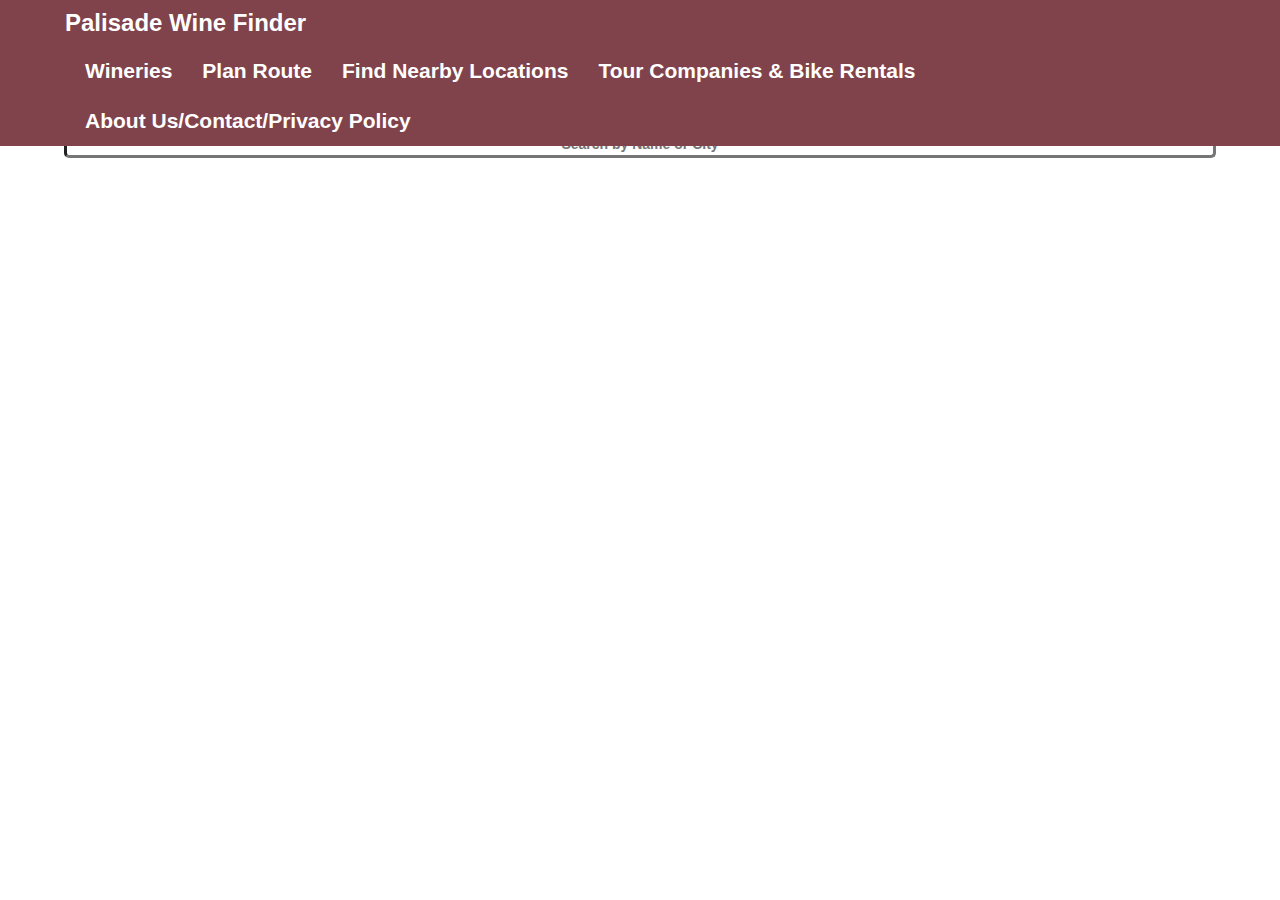
==== commit 3c3f598e: "no message" ====
--- a/index.html
+++ b/index.html
@@ -19,22 +19,19 @@
     window.localStorage.setItem('pal_ID', Math.floor(Math.random() * 0x7FFFFFFF) + "." + Math.floor(Date.now() / 1000));  
     var ID = window.localStorage.getItem('pal_ID');
     }
+
+    ga_anl('set', 'userId', ID); // Set the user ID using signed-in user_id.
     
-    console.log(ID)
     var ua = 'UA-40436303-5';
     ga_anl('create', ua, {'storage': 'none','clientId': ID});
     ga_anl('set','checkProtocolTask',null);
     ga_anl('set','checkStorageTask',null);
-    ga_anl('send', 'pageview', {'page': 'index.html'});
-    ga_anl('send', 'event', 'Web Application', 'Login', 'Logged in via public website');
-
-      
+    ga_anl('send', 'pageview', {'page': 'index.html'});  
+
 
 </script>
 
-<script type="text/javascript">
-    function push(){ga_anl('send', 'event', 'Web Application5', 'Login', 'Logged in via public website');}
-</script>
+
 
 <!-- <script>
 (function(i,s,o,g,r,a,m){i['GoogleAnalyticsObject']=r;i[r]=i[r]||function(){
@@ -161,6 +158,8 @@
 
     document.getElementById('submit').addEventListener('click', function() {
         geocodeAddress(geocoder, map);
+        ga_anl('send', 'event', 'Activity', 'Action', 'Plan Route');
+
     });
 
     // Map options
@@ -1116,11 +1115,12 @@
         <div id="navbar" class="collapse navbar-collapse">
           <ul class="nav navbar-nav" data-toggle="collapse" data-target="#navbar" aria-expanded="false" aria-controls="navbar">
             <li><a href="#" onclick="showwineeries();adcount()" data-target=".navbar-collapse">Wineries</a></li>
-            <li><a href="#" onclick="route();adcount();ga('send', 'event', 'Web Application2', 'Additional', 'Logged in via public website')  " data-target=".navbar-collapse">Plan Route</a></li>
+            <li><a href="#" onclick="route();adcount()" data-target=".navbar-collapse">Plan Route</a></li>
             <!-- <li><a href="map.html"  data-target=".navbar-collapse">Map View</a></li> -->
             <li><a href="iso.html"  data-target=".navbar-collapse">Find Nearby Locations</a></li>
             <li><a href="#" onclick="tour();adcount()" data-target=".navbar-collapse">Tour Companies & Bike Rentals</a></li>
-            <li><a href="tasting.html" data-target=".navbar-collapse">Tasting Sheet</a></li>
+            <!-- <li><a href="tasting.html" data-target=".navbar-collapse">Tasting Sheet</a></li> -->
+            <li><a href="#" onclick="about();adcount()" data-target=".navbar-collapse">About Us/Contact/Privacy Policy</a></li>
           </ul>
         </div><!--/.nav-collapse -->
       </div>
@@ -1131,6 +1131,23 @@
 
 <!-- Start of winery list -->
 <section class="major_section" id="winelist" style="display: block">
+
+    <div class="panel-group" id="vaccordion" role="tablist" aria-multiselectable="true">
+    <div class="panel panel-default">
+        <div class="panel-heading" role="tab" id="vheading1">
+            <h4 class="panel-title">
+                <a class="collapsed" data-toggle="collapse" data-parent="#vaccordion" href="#vcollapse1" aria-expanded="false" aria-controls="vcollapse1" style="color:white">
+                    &#x25BC; Instructions &#x25BC;
+                </a>
+            </h4>
+        </div>
+        <div id="vcollapse1" class="panel-collapse collapse" role="tabpanel" aria-labelledby="vheading1">
+            <div class="panel-body">
+                    <p>Below you will see a list of wineries, cideries, and meaderies in the greater Palisade area. Click each section to see more details about each location including (in many cases) their hours of operations. If you have your GPS on and you have allowed location information you will see your current distance from each location. This distance is as the "bird flies". You can also navigate to our map features to plan your route or to see wineries close to your current location.</p><p>You can use the search field to filter the results by location name or city name.</p>
+            </div>
+        </div>
+    </div>
+</div>
 
 <input placeholder="Search by Name or City" id="box" type="text" />
 
@@ -1426,33 +1443,256 @@
   <h4>Wine tasting is all about having fun but it is never alright to have too much fun and get behind the wheel. There are several different tour company options in the Palisade/Grand Junction area if you want to skip being responsible for a car.</h4>
   <h5>Quick note - we are in no way associated or affiliated with these groups. We just want to make sure everyone gets home safe at the end of the day.</h5>
   <div>
-    <a href="https://aplimo.com/services/wine-tours/">
-    <img src="https://aplimo.com/wp-content/uploads/2019/02/ap-logo-main.png" alt="Absolute Prestige Limo & Ranch" width="100vw"><h4>Absolute Prestige Limo & Ranch</h4></a><br>
-
-    <a href="https://www.pali-tours.com/">
-    <img src="https://static.wixstatic.com/media/b84eae_d8d722cde43948159ac9da900a081b21~mv2_d_4147_3779_s_4_2.png/v1/fill/w_294,h_268,al_c,q_85,usm_0.66_1.00_0.01/PALI-TOURS%20LOGO%20sun%20grass%20and%20garfield%20W.webp" alt="Pali Tours" width="100vw"><h4>Pali Tours</h4></a><br>
-
-    <a href="https://palisadepedicab.com/">
-    <img src="img/IMG_1131.jpg" alt="Palisade Pedicab" width="100vw"><h4>Palisade Pedicab</h4></a><br>
-
-        <a href="http://grandjunction-tours.com//">
-    <img src="http://grandjunction-tours.com/wp-content/uploads/2015/11/gjtoursnew_color.png" alt="Grand Junction Tours" width="100vw"><h4>Grand Junction Tours</h4></a><br>
+    
+    <a href="#" onclick="window.open('https://aplimo.com/services/wine-tours/', '_system','location=yes')" style="color:white">
+        <div style="background-color: grey">
+    <img src="https://aplimo.com/wp-content/uploads/2019/02/ap-logo-main.png" alt="Absolute Prestige Limo & Ranch" width="100vw"><p>Nothing quite compares to a customized limousine tour of the Colorado Wine Country. </p><h4>Absolute Prestige Limo & Ranch</h4></div></a><br>
+
+    
+    <a href="#" onclick="window.open('https://www.pali-tours.com/', '_system','location=yes')" style="color:white">
+    <div style="background-color: grey">
+    <img src="https://static.wixstatic.com/media/b84eae_d8d722cde43948159ac9da900a081b21~mv2_d_4147_3779_s_4_2.png/v1/fill/w_294,h_268,al_c,q_85,usm_0.66_1.00_0.01/PALI-TOURS%20LOGO%20sun%20grass%20and%20garfield%20W.webp" alt="Pali Tours" width="100vw"><p>Let Pali-Tours drive your adventure with our unique, safari style approach to seeing the beauty and hidden gems of Palisade and the Grand Valley! </p><h4>Pali Tours</h4></div></a><br>
+
+    
+    <a href="#" onclick="window.open('https://palisadepedicab.com/', '_system','location=yes')" style="color:white">
+        <div style="background-color: grey">
+    <img src="img/IMG_1131.jpg" alt="Palisade Pedicab" width="100vw"><p>See Colorado Wine Country in Style!</p><h4>Palisade Pedicab</h4></div></a><br>
+
+    
+    <a href="#" onclick="window.open('http://grandjunction-tours.com/', '_system','location=yes')" style="color:white">
+        <div style="background-color: grey">
+    <img src="http://grandjunction-tours.com/wp-content/uploads/2015/11/gjtoursnew_color.png" alt="Grand Junction Tours" width="100vw"> <p>Personal tours to Grand Junction’s most popular destinations.</p><h4>Grand Junction Tours</h4></div></a><br>
 
   <h2>How About Renting a Bike Instead?</h2>
   <h5>Have no interest in being on a shuttle bus? How about renting a bike and getting your heart pumping as you go from spot to spot?</h5>
 
-
-        <a href="https://rapidcreekcycles.com/">
-    <img src="https://fh-sites.imgix.net/sites/2278/2019/02/08191229/logo-300x62.png?auto=compress%2Cformat&h=120&fit=max" alt="Rapid Creek Cycles" width="100vw"><h4>Rapid Creek Cycles</h4></a><br>
-
-        <a href="https://browncycles.com/bc/rental-bikes/">
-    <img src="img/BANNER-copy.jpg" alt="Brown Cycles" width="100vw"><h4>Brown Cycles</h4></a><br>
+    
+    <a href="#" onclick="window.open('https://rapidcreekcycles.com/', '_system','location=yes')" style="color:white">
+        <div style="background-color: grey">
+    <img src="https://fh-sites.imgix.net/sites/2278/2019/02/08191229/logo-300x62.png?auto=compress%2Cformat&h=120&fit=max" alt="Rapid Creek Cycles" width="100vw"><h4>Rapid Creek Cycles</h4></div></a><br>
+
+    
+    <a href="#" onclick="window.open('https://browncycles.com/bc/rental-bikes/', '_system','location=yes')" style="color:white">
+        <div style="background-color: grey">
+    <img src="img/BANNER-copy.jpg" alt="Brown Cycles" width="100vw"><h4>Brown Cycles</h4></div></a><br>
   </div>
 </section>
 <!-- End of tour company section -->
 
 
-
+<!-- Start of about us section -->
+<section class="major_section" id="about" style="display: none">
+  <h2>About Us</h2>
+<p>Palisade Wine Finder is a free app for navigating your way around the Palisade/Grand Junction/Grand Valley area. You can learn more about the different wineries, plan your route, and find locations nearby your current location. This is a free app developed and maintained by OrangeHouse LLC based in Fort Collins Colorado</p>
+<p><b>Disclaimer</b> - We provide this information free of charge. We do our best to ensure accurate and up-to-date information but we make ZERO guarantees. Know of information that needs to be updated? Think we should add another location? Want more information on advertising on Palisade Wine Finder or our other apps? Let us know by sending a message to info@orangehousellc.com or using the contact form below.</p>
+ 
+
+
+    <iframe
+      id="JotFormIFrame-200214057919148"
+      title="Palisade Wine"
+      onload="window.parent.scrollTo(0,0)"
+      allowtransparency="true"
+      allowfullscreen="true"
+      allow="geolocation; microphone; camera"
+      src="https://form.jotform.com/200214057919148"
+      frameborder="0"
+      style="
+      min-width: 100%;
+      height:539px !important;
+      border:none;"
+      scrolling="no"
+    >
+    </iframe>
+    <style type="text/css">iframe#JotFormIFrame-200214057919148 {height: 539px !important;}</style>
+    <script type="text/javascript">
+      var ifr = document.getElementById("JotFormIFrame-200214057919148");
+      if(window.location.href && window.location.href.indexOf("?") > -1) {
+        var get = window.location.href.substr(window.location.href.indexOf("?") + 1);
+        if(ifr && get.length > 0) {
+          var src = ifr.src;
+          src = src.indexOf("?") > -1 ? src + "&" + get : src  + "?" + get;
+          ifr.src = src;
+        }
+      }
+      window.handleIFrameMessage = function(e) {
+        if (typeof e.data === 'object') { return; }
+        var args = e.data.split(":");
+        if (args.length > 2) { iframe = document.getElementById("JotFormIFrame-" + args[(args.length - 1)]); } else { iframe = document.getElementById("JotFormIFrame"); }
+        if (!iframe) { return; }
+        switch (args[0]) {
+          case "scrollIntoView":
+            iframe.scrollIntoView();
+            break;
+          case "setHeight":
+            iframe.style.height = args[1] + "px";
+            break;
+          case "collapseErrorPage":
+            if (iframe.clientHeight > window.innerHeight) {
+              iframe.style.height = window.innerHeight + "px";
+            }
+            break;
+          case "reloadPage":
+            window.location.reload();
+            break;
+          case "loadScript":
+            var src = args[1];
+            if (args.length > 3) {
+                src = args[1] + ':' + args[2];
+            }
+            var script = document.createElement('script');
+            script.src = src;
+            script.type = 'text/javascript';
+            document.body.appendChild(script);
+            break;
+          case "exitFullscreen":
+            if      (window.document.exitFullscreen)        window.document.exitFullscreen();
+            else if (window.document.mozCancelFullScreen)   window.document.mozCancelFullScreen();
+            else if (window.document.mozCancelFullscreen)   window.document.mozCancelFullScreen();
+            else if (window.document.webkitExitFullscreen)  window.document.webkitExitFullscreen();
+            else if (window.document.msExitFullscreen)      window.document.msExitFullscreen();
+            break;
+        }
+        var isJotForm = (e.origin.indexOf("jotform") > -1) ? true : false;
+        if(isJotForm && "contentWindow" in iframe && "postMessage" in iframe.contentWindow) {
+          var urls = {"docurl":encodeURIComponent(document.URL),"referrer":encodeURIComponent(document.referrer)};
+          iframe.contentWindow.postMessage(JSON.stringify({"type":"urls","value":urls}), "*");
+        }
+      };
+      if (window.addEventListener) {
+        window.addEventListener("message", handleIFrameMessage, false);
+      } else if (window.attachEvent) {
+        window.attachEvent("onmessage", handleIFrameMessage);
+      }
+      </script>
+
+
+<div class="panel-group" id="privacyaccordion" role="tablist" aria-multiselectable="true">
+    <div class="panel panel-default">
+        <div class="panel-heading" role="tab" id="privacyheading1">
+            <h4 class="panel-title">
+                <a class="collapsed" data-toggle="collapse" data-parent="#privacyaccordion" href="#privacycollapse1" aria-expanded="false" aria-controls="privacycollapse1">
+                    Privacy Policy
+                </a>
+            </h4>
+        </div>
+        <div id="privacycollapse1" class="panel-collapse collapse" role="tabpanel" aria-labelledby="privacyheading1">
+            <div class="panel-body">
+               <h2>Privacy Policy</h2> <p>
+                    OrangeHouse LLC built the Palisade Wine App app as
+                    an Ad Supported app. This SERVICE is provided by
+                    OrangeHouse LLC at no cost and is intended for
+                    use as is.
+                  </p> <p>
+                    This page is used to inform visitors regarding
+                    our policies with the collection, use, and
+                    disclosure of Personal Information if anyone decided to use
+                    our Service.
+                  </p> <p>
+                    If you choose to use our Service, then you agree
+                    to the collection and use of information in relation to this
+                    policy. The Personal Information that we collect is
+                    used for providing and improving the Service.
+                    We will not use or share your
+                    information with anyone except as described in this Privacy
+                    Policy.
+                  </p> <p>
+                    The terms used in this Privacy Policy have the same meanings
+                    as in our Terms and Conditions, which is accessible at
+                    Palisade Wine App unless otherwise defined in this Privacy
+                    Policy.
+                  </p> <p><strong>Information Collection and Use</strong></p> <p>
+                    For a better experience, while using our Service,
+                    we may require you to provide us with certain
+                    personally identifiable information, including but not limited to location. The
+                    information that we request will be
+                    retained by us and used as described in this privacy policy.
+                  </p> <p>
+                    The app does use third party services that may collect
+                    information used to identify you.
+                  </p> <div><p>
+                      Link to privacy policy of third party service providers
+                      used by the app
+                    </p> <ul><li><a href="https://www.google.com/policies/privacy/" target="_blank">Google Play Services</a></li><!----><li><a href="https://firebase.google.com/policies/analytics" target="_blank">Firebase Analytics</a></li><li><a href="https://firebase.google.com/terms/crashlytics" target="_blank">Firebase Crashlytics</a></li><!----><!----><!----><!----><!----><!----><!----><!----><!----><!----></ul></div> <p><strong>Log Data</strong></p> <p>
+                    We want to inform you that whenever
+                    you use our Service, in a case of an error in the
+                    app we collect data and information (through third
+                    party products) on your phone called Log Data. This Log Data
+                    may include information such as your device Internet
+                    Protocol (“IP”) address, device name, operating system
+                    version, the configuration of the app when utilizing
+                    our Service, the time and date of your use of the
+                    Service, and other statistics.
+                  </p> <p><strong>Cookies</strong></p> <p>
+                    Cookies are files with a small amount of data that are
+                    commonly used as anonymous unique identifiers. These are
+                    sent to your browser from the websites that you visit and
+                    are stored on your device's internal memory.
+                  </p> <p>
+                    This Service does not use these “cookies” explicitly.
+                    However, the app may use third party code and libraries that
+                    use “cookies” to collect information and improve their
+                    services. You have the option to either accept or refuse
+                    these cookies and know when a cookie is being sent to your
+                    device. If you choose to refuse our cookies, you may not be
+                    able to use some portions of this Service.
+                  </p> <p><strong>Service Providers</strong></p> <p>
+                    We may employ third-party companies
+                    and individuals due to the following reasons:
+                  </p> <ul><li>To facilitate our Service;</li> <li>To provide the Service on our behalf;</li> <li>To perform Service-related services; or</li> <li>To assist us in analyzing how our Service is used.</li></ul> <p>
+                    We want to inform users of this
+                    Service that these third parties have access to your
+                    Personal Information. The reason is to perform the tasks
+                    assigned to them on our behalf. However, they are obligated
+                    not to disclose or use the information for any other
+                    purpose.
+                  </p> <p><strong>Security</strong></p> <p>
+                    We value your trust in providing us
+                    your Personal Information, thus we are striving to use
+                    commercially acceptable means of protecting it. But remember
+                    that no method of transmission over the internet, or method
+                    of electronic storage is 100% secure and reliable, and
+                    we cannot guarantee its absolute security.
+                  </p> <p><strong>Links to Other Sites</strong></p> <p>
+                    This Service may contain links to other sites. If you click
+                    on a third-party link, you will be directed to that site.
+                    Note that these external sites are not operated by
+                    us. Therefore, we strongly advise you to
+                    review the Privacy Policy of these websites.
+                    We have no control over and assume no
+                    responsibility for the content, privacy policies, or
+                    practices of any third-party sites or services.
+                  </p> <p><strong>Children’s Privacy</strong></p> <p>
+                    These Services do not address anyone under the age of 13.
+                    We do not knowingly collect personally
+                    identifiable information from children under 13. In the case
+                    we discover that a child under 13 has provided
+                    us with personal information,
+                    we immediately delete this from our servers. If you
+                    are a parent or guardian and you are aware that your child
+                    has provided us with personal information, please contact
+                    us so that we will be able to do
+                    necessary actions.
+                  </p> <p><strong>Changes to This Privacy Policy</strong></p> <p>
+                    We may update our Privacy Policy from
+                    time to time. Thus, you are advised to review this page
+                    periodically for any changes. We will
+                    notify you of any changes by posting the new Privacy Policy
+                    on this page. These changes are effective immediately after
+                    they are posted on this page.
+                  </p> <p><strong>Contact Us</strong></p> <p>
+                    If you have any questions or suggestions about
+                    our Privacy Policy, do not hesitate to contact
+                    us at info@orangehousellc.com.
+                  </p> <p>
+            </div>
+        </div>
+    </div>
+</div>
+
+
+</section>
+<!-- End of about is section -->
 
 
 </div>
--- a/css/style.css
+++ b/css/style.css
@@ -113,9 +113,12 @@
 }
 
 #box {
-  width:100vw; 
+  width:90vw; 
   font-weight: bolder;
   margin-bottom: 10px;
+  text-align: center;
+  border-radius: 5px;
+  border-width: 3px;
 }
 
 
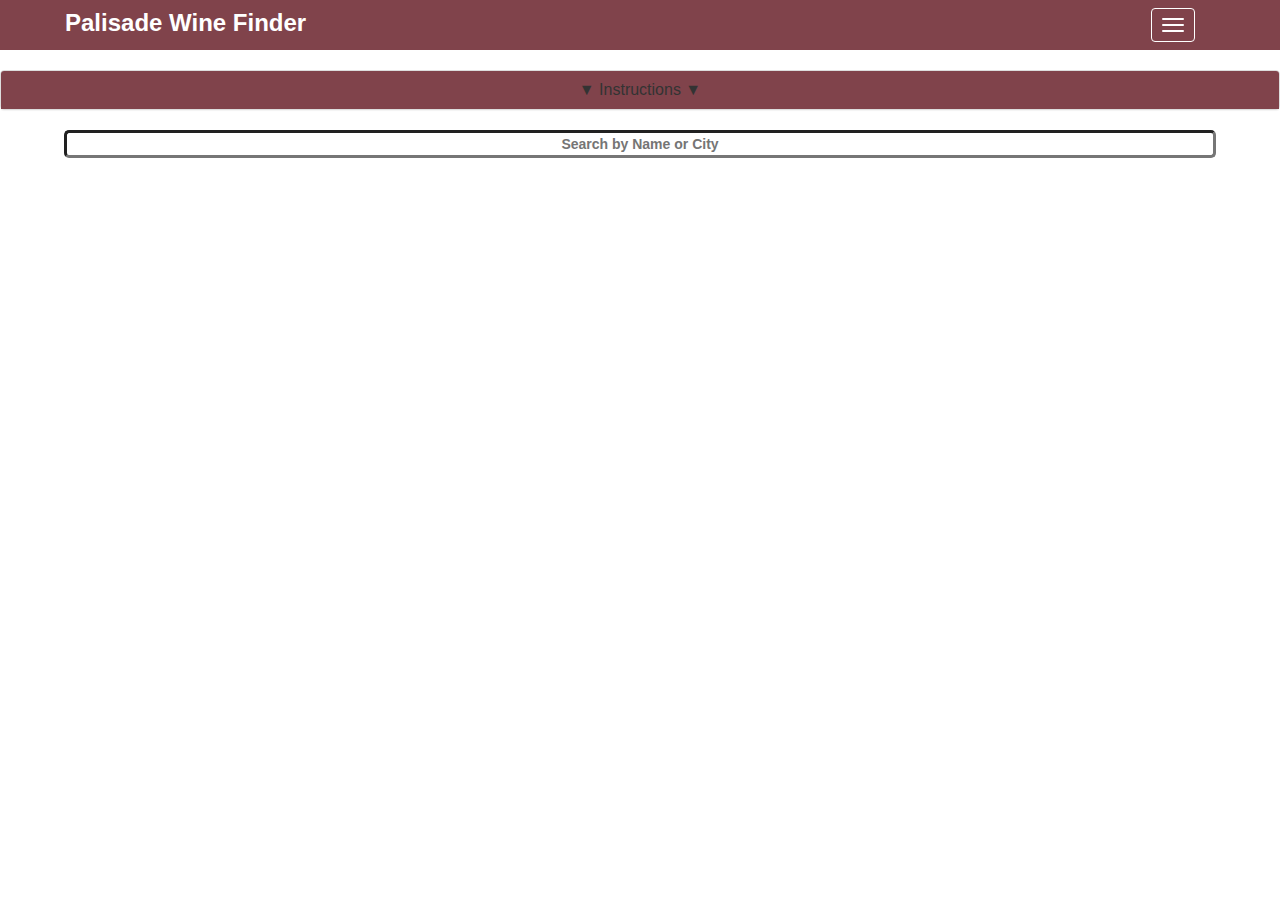
==== commit a1dce16f: "no message" ====
--- a/index.html
+++ b/index.html
@@ -73,7 +73,8 @@
 <script type="text/javascript">
 setTimeout(function(){
  $("#venues").load( "https://raw.githack.com/christian-lorange/palisadewine/master/venues.html" );
- console.log('valdate')
+ $("#search_p_venues").load( "https://raw.githack.com/christian-lorange/palisadewine/master/search_p_venues.html" );
+
   },200);
 </script>
 <!-- End of loading locations -->
@@ -112,10 +113,10 @@
         adcount();
         }
 
-    var locs = [
-        ["38.82634","-107.60381"],["39.07861","-108.41027"],["38.88589","-107.58253"],["39.07221","-108.40469"],["39.07505","-108.39373"],["39.115529","-108.325794"],["38.60797","-108.03621"],["39.105627","-108.355456"],["39.107404","-108.389369"],["39.117231","-108.362088"],["39.091901","-108.430842"],["39.09035","-108.3667"],["39.045728","-108.447431"],["39.104194","-108.389553"],["39.105832","-108.365821"],["39.046375","-108.436188"],["38.60738","-108.00163"],["39.106845","-108.365892"],["39.03675","-108.4749"],["39.10468","-108.38576"],["39.0846623","-108.3857671"],["39.06603","-108.56488"],["39.116621","-108.36067"],["38.899693","-107.577303"],["39.097046","-108.349879"],["39.116621","-108.36067"],["39.04591","-108.44237"],["39.090821","-108.662153"],["39.111978","-108.355815"],["39.03685","-108.45828"],["39.118056","-108.364689"]
-    ]
-    var hourstext = ['By Appointment','May-Sept<br>Fri: 12-5<br>Sat: 11-5<br>Sun: 12-4<br>Mon-Thur: By Appointment','Memorial Day - Halloween<br>10-6','10am-5:45pm','Winter: M-F 9 - 4<br>Sat 11 - 5<br>Summer: M-F 9 - 5<br>Sat/Sun 10 - 5','10am - 5pm','By Appointment','Late April-October<br>Sun - Thurs <br>11 - 6<br>Fri/Sat 11 -7<br>October to late April<br> Sun - Fri Noon- 5<br>Sat 11 -5']
+    // var locs = [
+    //     ["38.82634","-107.60381"],["39.07861","-108.41027"],["38.88589","-107.58253"],["39.07221","-108.40469"],["39.07505","-108.39373"],["39.115529","-108.325794"],["38.60797","-108.03621"],["39.105627","-108.355456"],["39.107404","-108.389369"],["39.117231","-108.362088"],["39.091901","-108.430842"],["39.09035","-108.3667"],["39.045728","-108.447431"],["39.104194","-108.389553"],["39.105832","-108.365821"],["39.046375","-108.436188"],["38.60738","-108.00163"],["39.106845","-108.365892"],["39.03675","-108.4749"],["39.10468","-108.38576"],["39.0846623","-108.3857671"],["39.06603","-108.56488"],["39.116621","-108.36067"],["38.899693","-107.577303"],["39.097046","-108.349879"],["39.116621","-108.36067"],["39.04591","-108.44237"],["39.090821","-108.662153"],["39.111978","-108.355815"],["39.03685","-108.45828"],["39.118056","-108.364689"]
+    // ]
+
 
     navigator.geolocation.getCurrentPosition(showPosition);
 
@@ -1136,7 +1137,7 @@
     <div class="panel panel-default">
         <div class="panel-heading" role="tab" id="vheading1">
             <h4 class="panel-title">
-                <a class="collapsed" data-toggle="collapse" data-parent="#vaccordion" href="#vcollapse1" aria-expanded="false" aria-controls="vcollapse1" style="color:white">
+                <a class="collapsed" data-toggle="collapse" data-parent="#vaccordion" href="#vcollapse1" aria-expanded="false" aria-controls="vcollapse1" class="tour_link">
                     &#x25BC; Instructions &#x25BC;
                 </a>
             </h4>
@@ -1163,7 +1164,7 @@
     <div class="panel panel-default">
         <div class="panel-heading" role="tab" id="rheading1">
             <h4 class="panel-title">
-                <a class="collapsed" data-toggle="collapse" data-parent="#raccordion" href="#rcollapse1" aria-expanded="false" aria-controls="rcollapse1" style="color:white">
+                <a class="collapsed" data-toggle="collapse" data-parent="#raccordion" href="#rcollapse1" aria-expanded="false" aria-controls="rcollapse1" class="tour_link">
                     &#x25BC; Instructions &#x25BC;
                 </a>
             </h4>
@@ -1194,40 +1195,9 @@
 <div id="directionspanel"></div>
 
 <!--Search panel for venues -->
-<select name="report_type" id="venue_options" onchange="addmarker(this.value);nameslist(this[selectedIndex].id);removeselecter()" style="display: none;" class="form-control">
-    <option value="38.82634,-107.60381" id="Alfred Eames Cellars">Alfred Eames Cellars</option>
-    <option value="39.07861,-108.41027" id="Avant Vineyards">Avant Vineyards</option>
-    <option value="38.88589,-107.58253" id="Black Bridge Winery">Black Bridge Winery</option>
-    <option value="39.07221,-108.40469" id="Carlson Vineyards">Carlson Vineyards</option>
-    <option value="39.07505,-108.39373" id="Colorado Cellars Winery">Colorado Cellars Winery</option>
-    <option value="39.108054,-108.355876" id="Colterris Winery">Colterris Winery</option>
-    <option value="38.60797,-108.03621" id="Cottonwood Cellars">Cottonwood Cellars</option>
-    <option value="39.105627,-108.355456" id="DeBeque Canyon Winery">DeBeque Canyon Winery</option>
-    <option value="39.107404,-108.389369" id="Garfield Estates Vineyard and Winery">Garfield Estates Vineyard and Winery</option>
-    <option value="39.117231,-108.362088" id="Grande River Vineyards">Grande River Vineyards</option>
-    <option value="39.091901,-108.430842" id="Graystone Winery">Graystone Winery</option>
-    <option value="39.09035,-108.3667" id="Gubbini Winery">Gubbini Winery</option>
-    <option value="39.045728,-108.447431" id="Hermosa Vineyards">Hermosa Vineyards</option>
-    <option value="39.104194,-108.389553" id="Maison La Belle Vie Winery">Maison La Belle Vie Winery</option>
-    <option value="39.105832,-108.365821" id="Meadery of the Rockies">Meadery of the Rockies</option>
-    <option value="39.046375,-108.436188" id="Mesa Park Vineyards">Mesa Park Vineyards</option>
-    <option value="38.60738,-108.00163" id="Mountain View Winery">Mountain View Winery</option>
-    <option value="39.106845,-108.365892" id="Plum Creek Winery">Plum Creek Winery</option>
-    <option value="39.03675,-108.4749" id="Ptarmigan Vineyards">Ptarmigan Vineyards</option>
-    <option value="39.10468,-108.38576" id="Red Fox Cellars">Red Fox Cellars</option>
-    <option value="39.0846623,-108.3857671" id="Restoration Vineyards">Restoration Vineyards</option>
-    <option value="39.06603,-108.56488" id="Shiras Winery">Shiras Winery</option>
-    <option value="39.116621,-108.36067" id="St Kathryn Cellars">St Kathryn Cellars</option>
-    <option value="38.899693,-107.577303" id="Stone Cottage Cellars">Stone Cottage Cellars</option>
-    <option value="39.097046,-108.349879" id="Talbott's Mountain Gold LLLP">Talbott's Mountain Gold LLLP</option>
-    <option value="39.116621,-108.36067" id="Talon Wines">Talon Wines</option>
-    <option value="39.04591,-108.44237" id="The Peachfork">The Peachfork</option>
-    <option value="39.090821,-108.662153" id="Two Rivers Winery">Two Rivers Winery</option>
-    <option value="39.111978,-108.355815" id="Varaison Vineyards and Winery, LLC">Varaison Vineyards and Winery, LLC</option>
-    <option value="39.03685,-108.45828" id="Whitewater Hill Vineyards">Whitewater Hill Vineyards</option>
-    <option value="39.118056,-108.364689" id="Wine Country Inn">Wine Country Inn</option>
-
-</select>
+
+<div id="search_p_venues"></div>
+
 
 <script type="text/javascript">
     var names = [];
@@ -1444,36 +1414,36 @@
   <h5>Quick note - we are in no way associated or affiliated with these groups. We just want to make sure everyone gets home safe at the end of the day.</h5>
   <div>
     
-    <a href="#" onclick="window.open('https://aplimo.com/services/wine-tours/', '_system','location=yes')" style="color:white">
-        <div style="background-color: grey">
+    <a href="#" onclick="window.open('https://aplimo.com/services/wine-tours/', '_system','location=yes')" class="tour_link">
+        <div class="tour">
     <img src="https://aplimo.com/wp-content/uploads/2019/02/ap-logo-main.png" alt="Absolute Prestige Limo & Ranch" width="100vw"><p>Nothing quite compares to a customized limousine tour of the Colorado Wine Country. </p><h4>Absolute Prestige Limo & Ranch</h4></div></a><br>
 
     
-    <a href="#" onclick="window.open('https://www.pali-tours.com/', '_system','location=yes')" style="color:white">
-    <div style="background-color: grey">
+    <a href="#" onclick="window.open('https://www.pali-tours.com/', '_system','location=yes')" class="tour_link">
+    <div class="tour">
     <img src="https://static.wixstatic.com/media/b84eae_d8d722cde43948159ac9da900a081b21~mv2_d_4147_3779_s_4_2.png/v1/fill/w_294,h_268,al_c,q_85,usm_0.66_1.00_0.01/PALI-TOURS%20LOGO%20sun%20grass%20and%20garfield%20W.webp" alt="Pali Tours" width="100vw"><p>Let Pali-Tours drive your adventure with our unique, safari style approach to seeing the beauty and hidden gems of Palisade and the Grand Valley! </p><h4>Pali Tours</h4></div></a><br>
 
     
-    <a href="#" onclick="window.open('https://palisadepedicab.com/', '_system','location=yes')" style="color:white">
-        <div style="background-color: grey">
+    <a href="#" onclick="window.open('https://palisadepedicab.com/', '_system','location=yes')" class="tour_link">
+        <div class="tour">
     <img src="img/IMG_1131.jpg" alt="Palisade Pedicab" width="100vw"><p>See Colorado Wine Country in Style!</p><h4>Palisade Pedicab</h4></div></a><br>
 
     
-    <a href="#" onclick="window.open('http://grandjunction-tours.com/', '_system','location=yes')" style="color:white">
-        <div style="background-color: grey">
+    <a href="#" onclick="window.open('http://grandjunction-tours.com/', '_system','location=yes')" class="tour_link">
+        <div class="tour">
     <img src="http://grandjunction-tours.com/wp-content/uploads/2015/11/gjtoursnew_color.png" alt="Grand Junction Tours" width="100vw"> <p>Personal tours to Grand Junction’s most popular destinations.</p><h4>Grand Junction Tours</h4></div></a><br>
 
   <h2>How About Renting a Bike Instead?</h2>
   <h5>Have no interest in being on a shuttle bus? How about renting a bike and getting your heart pumping as you go from spot to spot?</h5>
 
     
-    <a href="#" onclick="window.open('https://rapidcreekcycles.com/', '_system','location=yes')" style="color:white">
-        <div style="background-color: grey">
+    <a href="#" onclick="window.open('https://rapidcreekcycles.com/', '_system','location=yes')" class="tour_link">
+        <div class="tour">
     <img src="https://fh-sites.imgix.net/sites/2278/2019/02/08191229/logo-300x62.png?auto=compress%2Cformat&h=120&fit=max" alt="Rapid Creek Cycles" width="100vw"><h4>Rapid Creek Cycles</h4></div></a><br>
 
     
-    <a href="#" onclick="window.open('https://browncycles.com/bc/rental-bikes/', '_system','location=yes')" style="color:white">
-        <div style="background-color: grey">
+    <a href="#" onclick="window.open('https://browncycles.com/bc/rental-bikes/', '_system','location=yes')" class="tour_link">
+        <div class="tour">
     <img src="img/BANNER-copy.jpg" alt="Brown Cycles" width="100vw"><h4>Brown Cycles</h4></div></a><br>
   </div>
 </section>
--- a/css/style.css
+++ b/css/style.css
@@ -131,4 +131,42 @@
 table#options_table {
   text-align: center;
   margin: auto; 
+}
+
+@media (max-width: 1400px) {
+    .navbar-header {
+        float: none;
+    }
+    .navbar-toggle {
+        display: block;
+    }
+    .navbar-collapse {
+        border-top: 1px solid transparent;
+        box-shadow: inset 0 1px 0 rgba(255,255,255,0.1);
+    }
+    .navbar-collapse.collapse {
+        display: none!important;
+    }
+    .navbar-nav {
+        float: none!important;
+        margin: 7.5px -15px;
+    }
+    .navbar-nav>li {
+        float: none;
+    }
+    .navbar-nav>li>a {
+        padding-top: 10px;
+        padding-bottom: 10px;
+    }
+}
+
+
+.tour {
+  padding:10px;
+  border:solid;
+  border-radius: 10px;
+}
+
+.tour_link {
+  color:black !important;
 }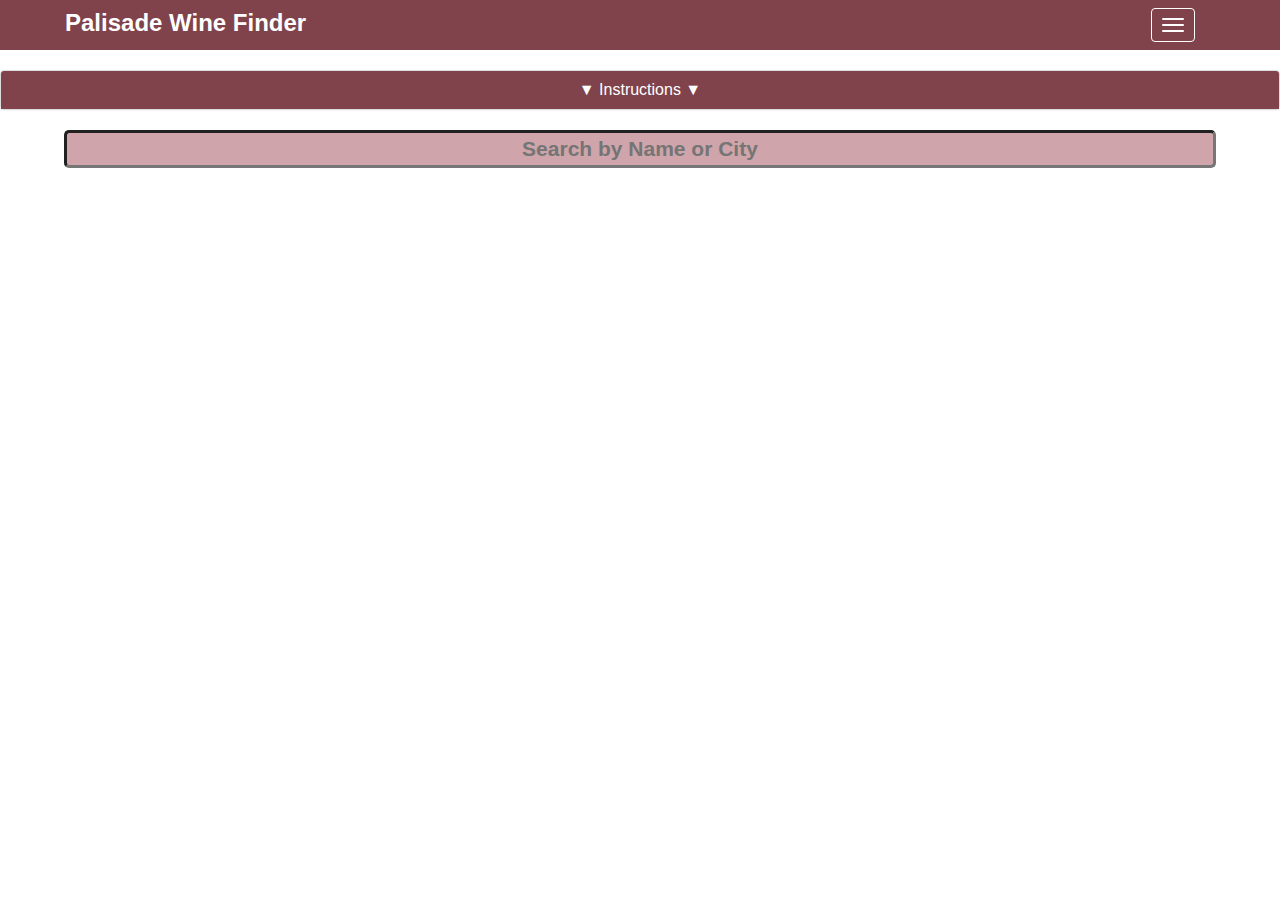
==== commit faf45c7b: "Updated styling. Added hints. Made it so splashscreen shows" ====
--- a/index.html
+++ b/index.html
@@ -1019,8 +1019,10 @@
 
             document.getElementById("venue_options").style.display = "block";
             document.getElementById("button_grp").style.display = "block";
+            document.getElementById("venuesinlist").style.display = "block";
 
             document.getElementById("add_address").style.display = "none";
+            document.getElementById("instructionimage").style.display = "none";
 
             var x_destinations = nodes.length.toString()
 
@@ -1089,7 +1091,7 @@
 
   localStorage.setItem("tracking", tracking_current);
 
-  if(tracking_current.length>=4){
+  if(tracking_current.length>=8){
     CallButton()
     localStorage.setItem("tracking", "1");
   }
@@ -1145,12 +1147,16 @@
         <div id="vcollapse1" class="panel-collapse collapse" role="tabpanel" aria-labelledby="vheading1">
             <div class="panel-body">
                     <p>Below you will see a list of wineries, cideries, and meaderies in the greater Palisade area. Click each section to see more details about each location including (in many cases) their hours of operations. If you have your GPS on and you have allowed location information you will see your current distance from each location. This distance is as the "bird flies". You can also navigate to our map features to plan your route or to see wineries close to your current location.</p><p>You can use the search field to filter the results by location name or city name.</p>
+                    <div style="text-align: center;">
+                    <img src="img/venue_expand.png" width="40%" id="venue_expand" style="text-align: center;"></div>
             </div>
         </div>
     </div>
 </div>
 
 <input placeholder="Search by Name or City" id="box" type="text" />
+
+
 
 <div id="venues"></div>
 
@@ -1177,26 +1183,30 @@
     </div>
 </div>
 
-    <div id="map-canvas" style="width:100vw; height:50vh;"></div>
+    <div id="map-canvas" style="width:100vw; height: 50vh;" ></div>
 
 <br>
 
+
+<img src="img/instructions.png" width="60%" id="instructionimage">
 <div id="add_address">
     <input id="address" type="textbox" value="Palisade, CO" class="form-control">
-    <input id="submit" type="button" value="Add Starting/Ending Address" class="form-control">
+    <input id="submit" type="button" value="Add Starting/Ending Address" class="form-control custombutton">
 </div>
 <div id="button_grp" style="display: none;">
-    <button id="find-route" class="form-control">Start</button>
+    <button id="find-route" class="form-control custombutton">Start</button>
     <br>
-    <button id="clear-map" class="form-control">Clear</button>
+    <button id="clear-map" class="form-control custombutton">Clear</button>
     <br>
 </div>
-<span>Permutations Tried: </span><span id="generations-passed"></span>
+<!-- <span>Permutations Tried: </span><span id="generations-passed"></span> -->
 <div id="directionspanel"></div>
 
 <!--Search panel for venues -->
 
 <div id="search_p_venues"></div>
+
+<div id="venuesinlist" style="display: none"><h3>Locations in your route</h3></div>
 
 
 <script type="text/javascript">
@@ -1205,9 +1215,16 @@
     function nameslist(current_name) {
         names.push(current_name);
         console.log(names);
+
+        var listnode = document.getElementById("venuesinlist")     // Get element containing list
+        var pnode = document.createElement("p")                    //Create paragraph node
+        var textnode = document.createTextNode(current_name);     // Create a text node
+        pnode.appendChild(textnode)
+        listnode.appendChild(pnode);                                   // Append the text to <h1>
     }
 
     function addmarker(latlng) {
+
 
         var array = latlng.split(",");
         console.log(array)
@@ -1264,7 +1281,7 @@
 <div>
     <table id="options_table">
         <tr>
-            <td>Destinations Count: (maximum of nine)</td>
+            <td>Destinations: (maximum of nine)</td>
             <td id="destinations-count">0</td>
         </tr>
         <tr>
--- a/css/style.css
+++ b/css/style.css
@@ -61,6 +61,7 @@
 
 .panel-default>.panel-heading {
   background-color: #80434B !important;
+  color: white !important;
 }
 
 .winery_title {
@@ -119,8 +120,14 @@
   text-align: center;
   border-radius: 5px;
   border-width: 3px;
-}
-
+  font-size: 1.5em; 
+  background-color: #cfa4aa;
+}
+
+
+select#venue_options {
+  background-color: #cfa4aa;
+}
 
 #mapid {
     width: 100vw;
@@ -169,4 +176,56 @@
 
 .tour_link {
   color:black !important;
-}+}
+
+
+/*Spinner*/
+.loader {
+  border: 16px solid #f3f3f3; /* Light grey */
+  border-top: 16px solid #3498db; /* Blue */
+  border-radius: 50%;
+  width: 120px;
+  height: 120px;
+  animation: spin 2s linear infinite;
+}
+
+@keyframes spin {
+  0% { transform: rotate(0deg); }
+  100% { transform: rotate(360deg); }
+}
+
+
+/*Style buttons*/
+input.form-control.custombutton {
+  width:70vw;
+  background: #cfa4aa;
+  margin:auto;
+  font-weight: bolder;
+}
+
+button#find-route {
+    width:70vw;
+  background: #cfa4aa;
+  margin:auto;
+  font-weight: bolder;
+}
+
+button#clear-map{
+      width:70vw;
+  background: #cfa4aa;
+  margin:auto;
+  font-weight: bolder;
+}
+/*End of button style*/
+
+/*Veneus in routing list*/
+div#venuesinlist {
+  background-color: #FFFDB8;
+  padding-bottom:10px;
+}
+
+div#venuesinlist p {
+  line-height: 5px;
+}
+
+/*End of venues in routing list*/